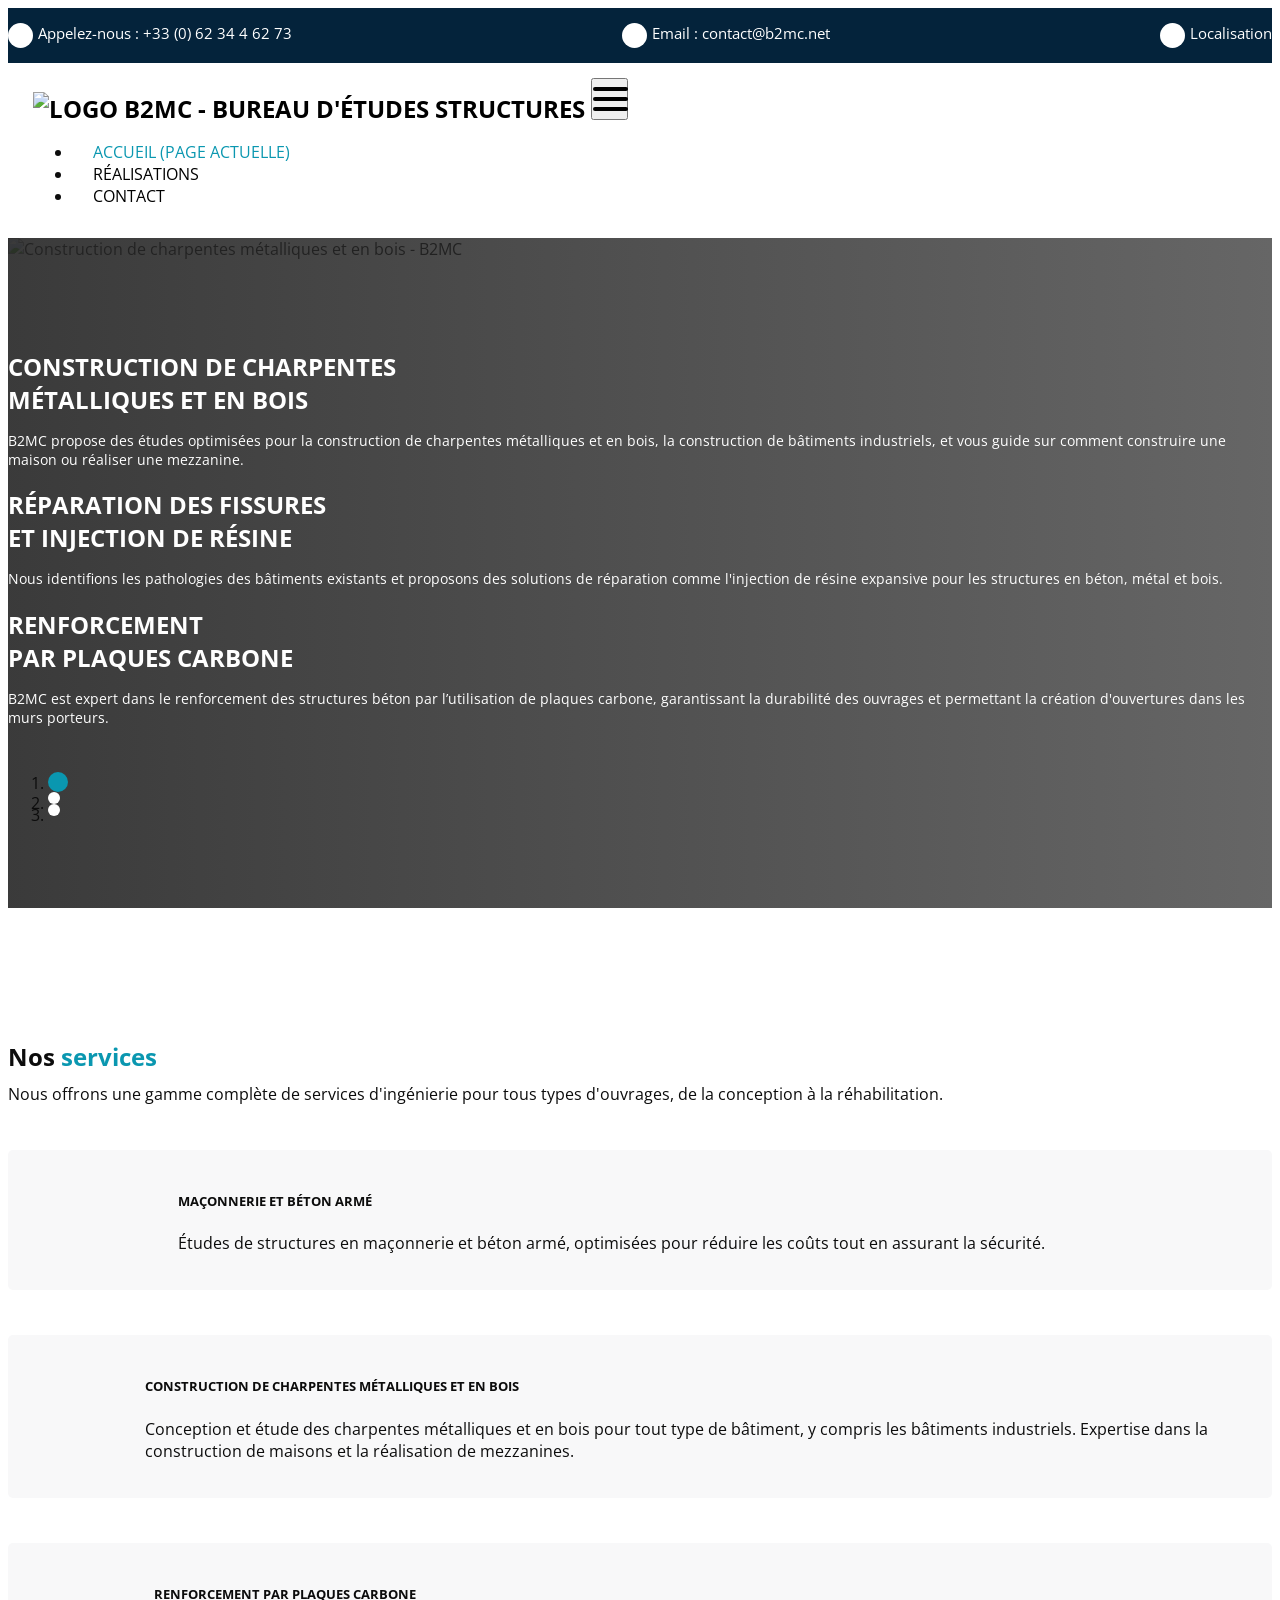
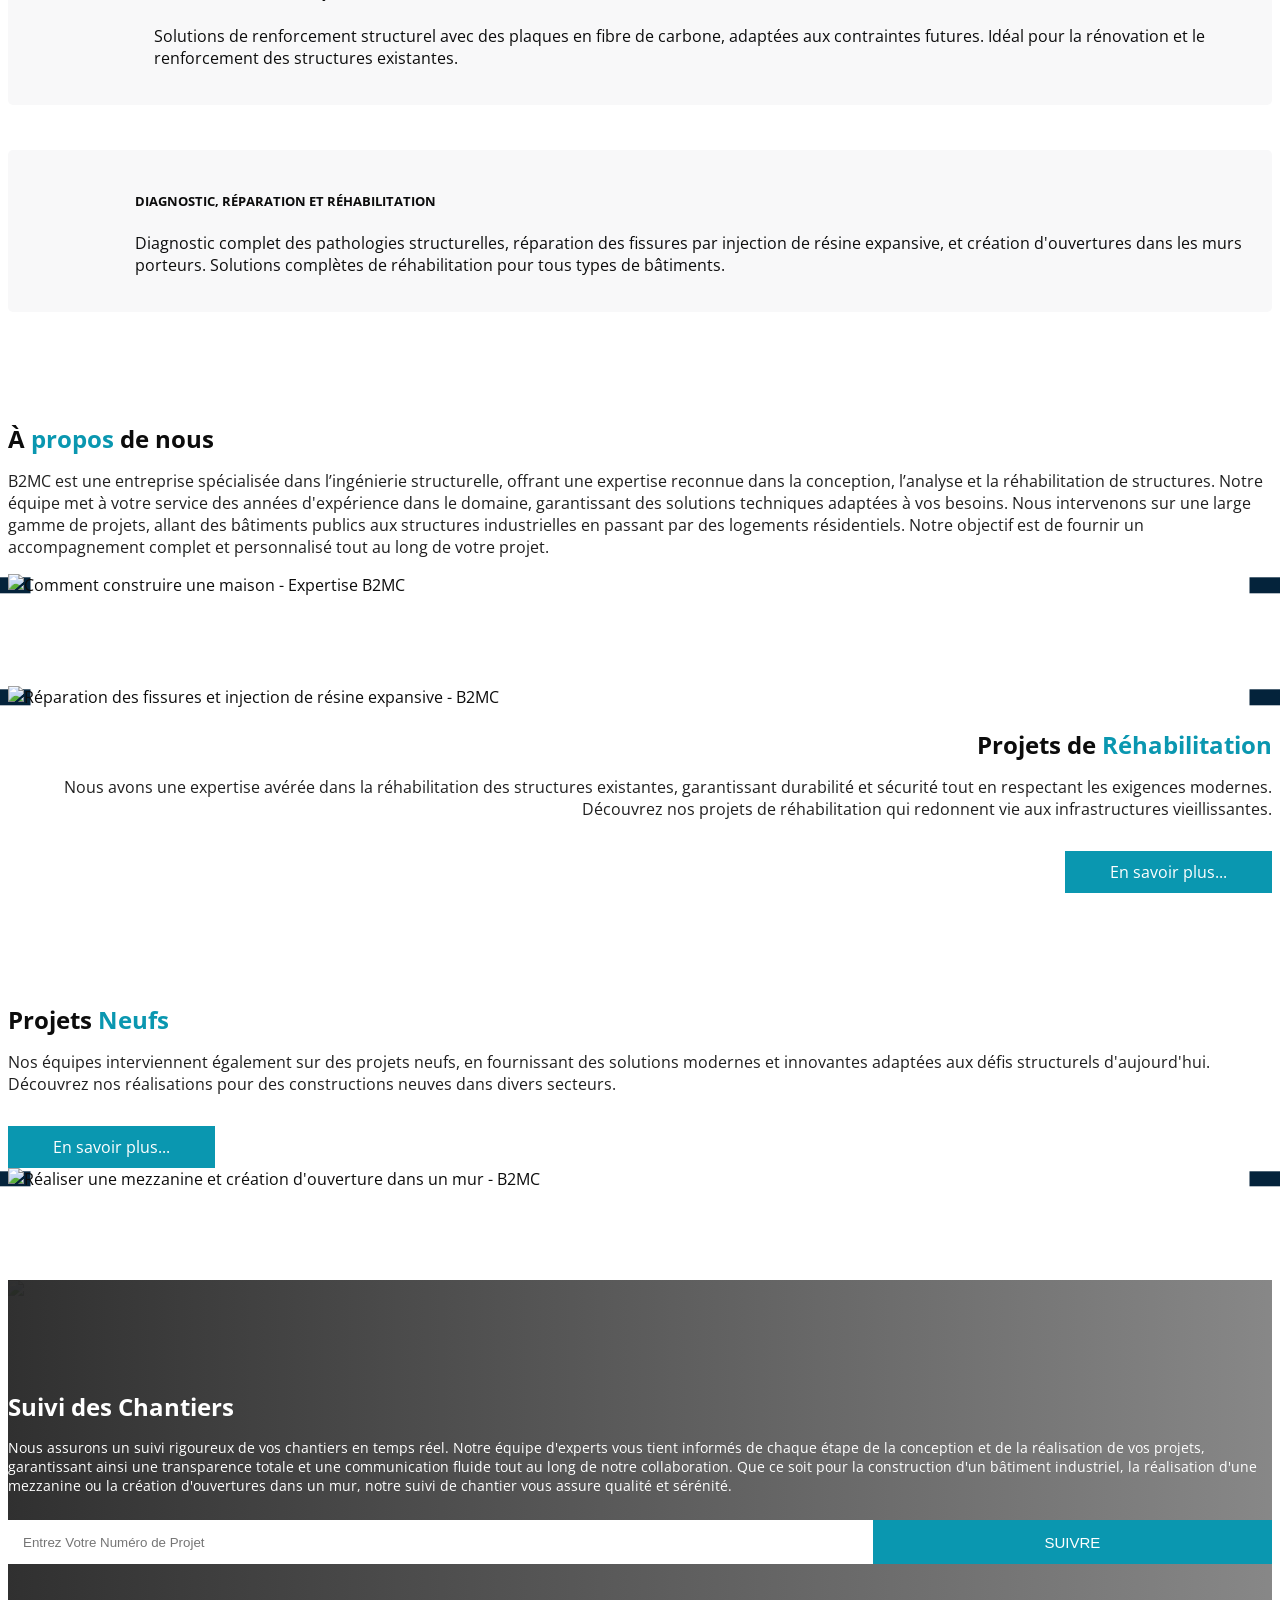
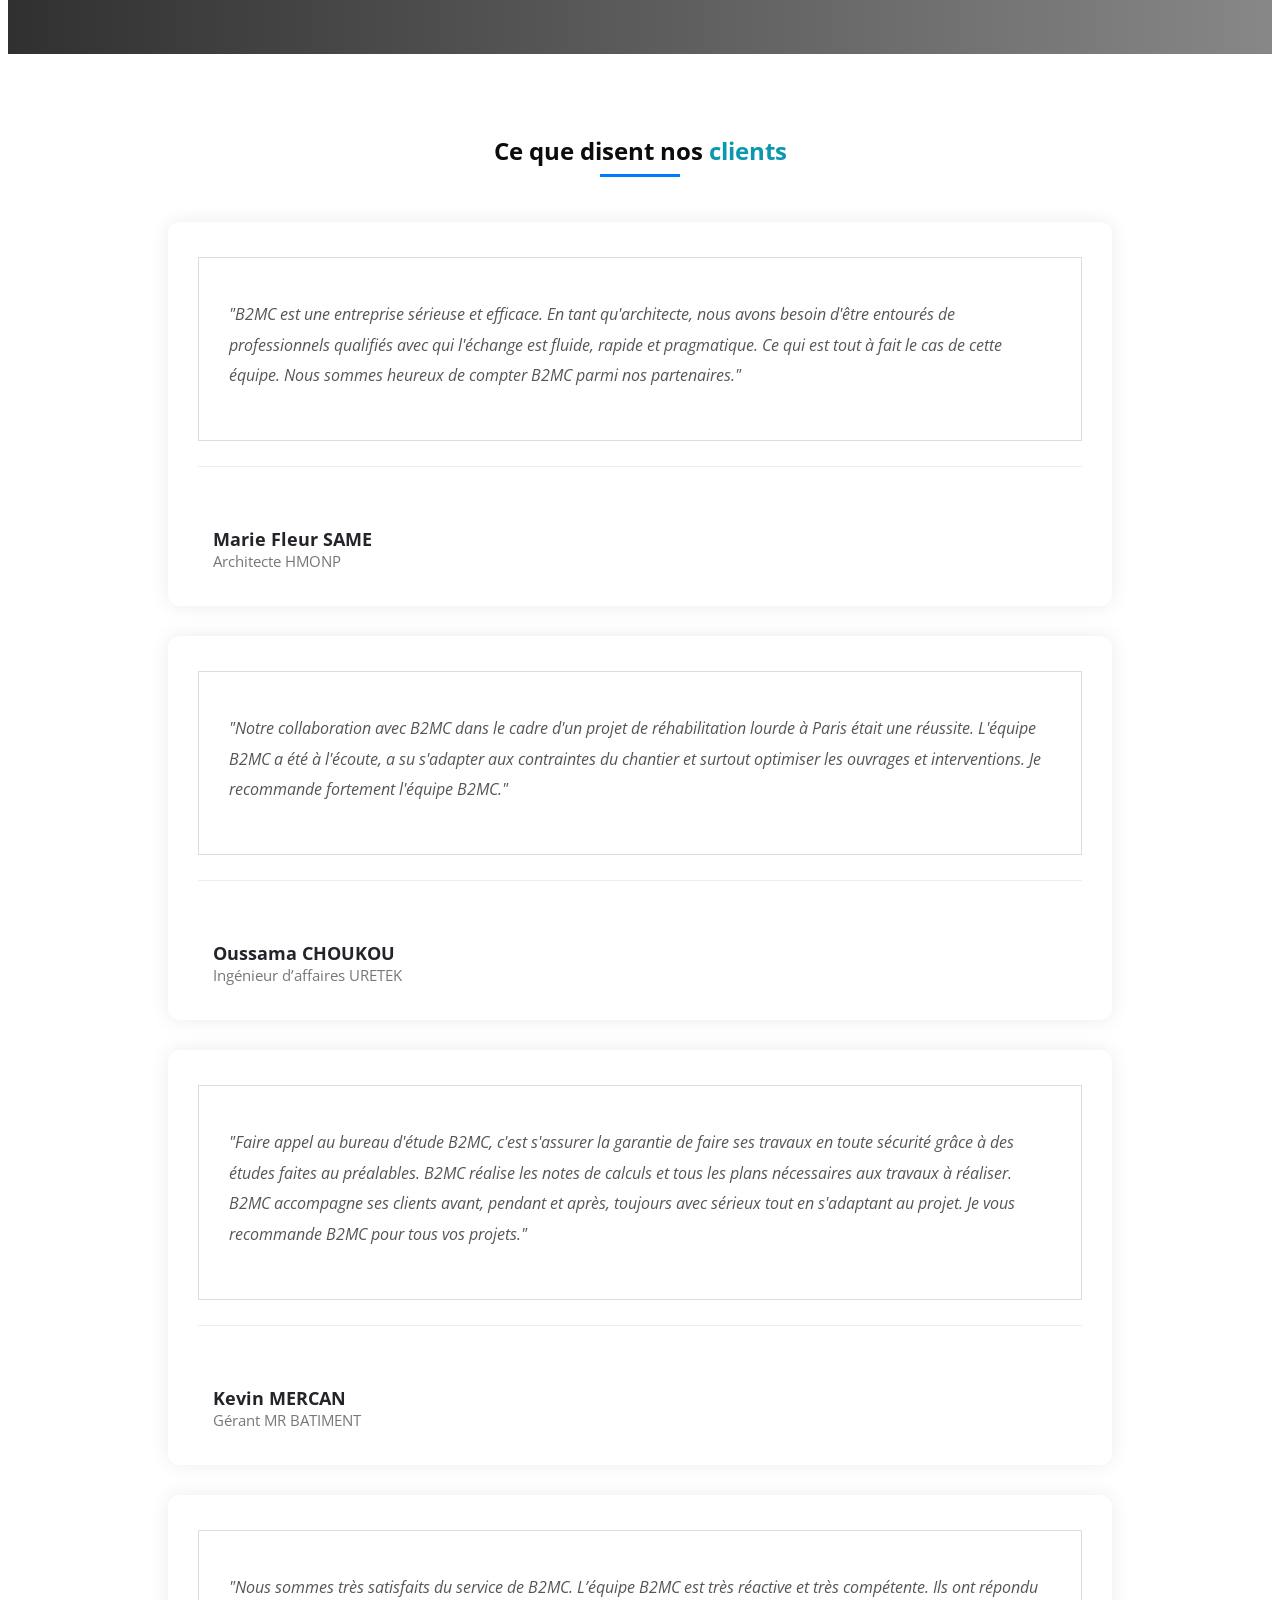
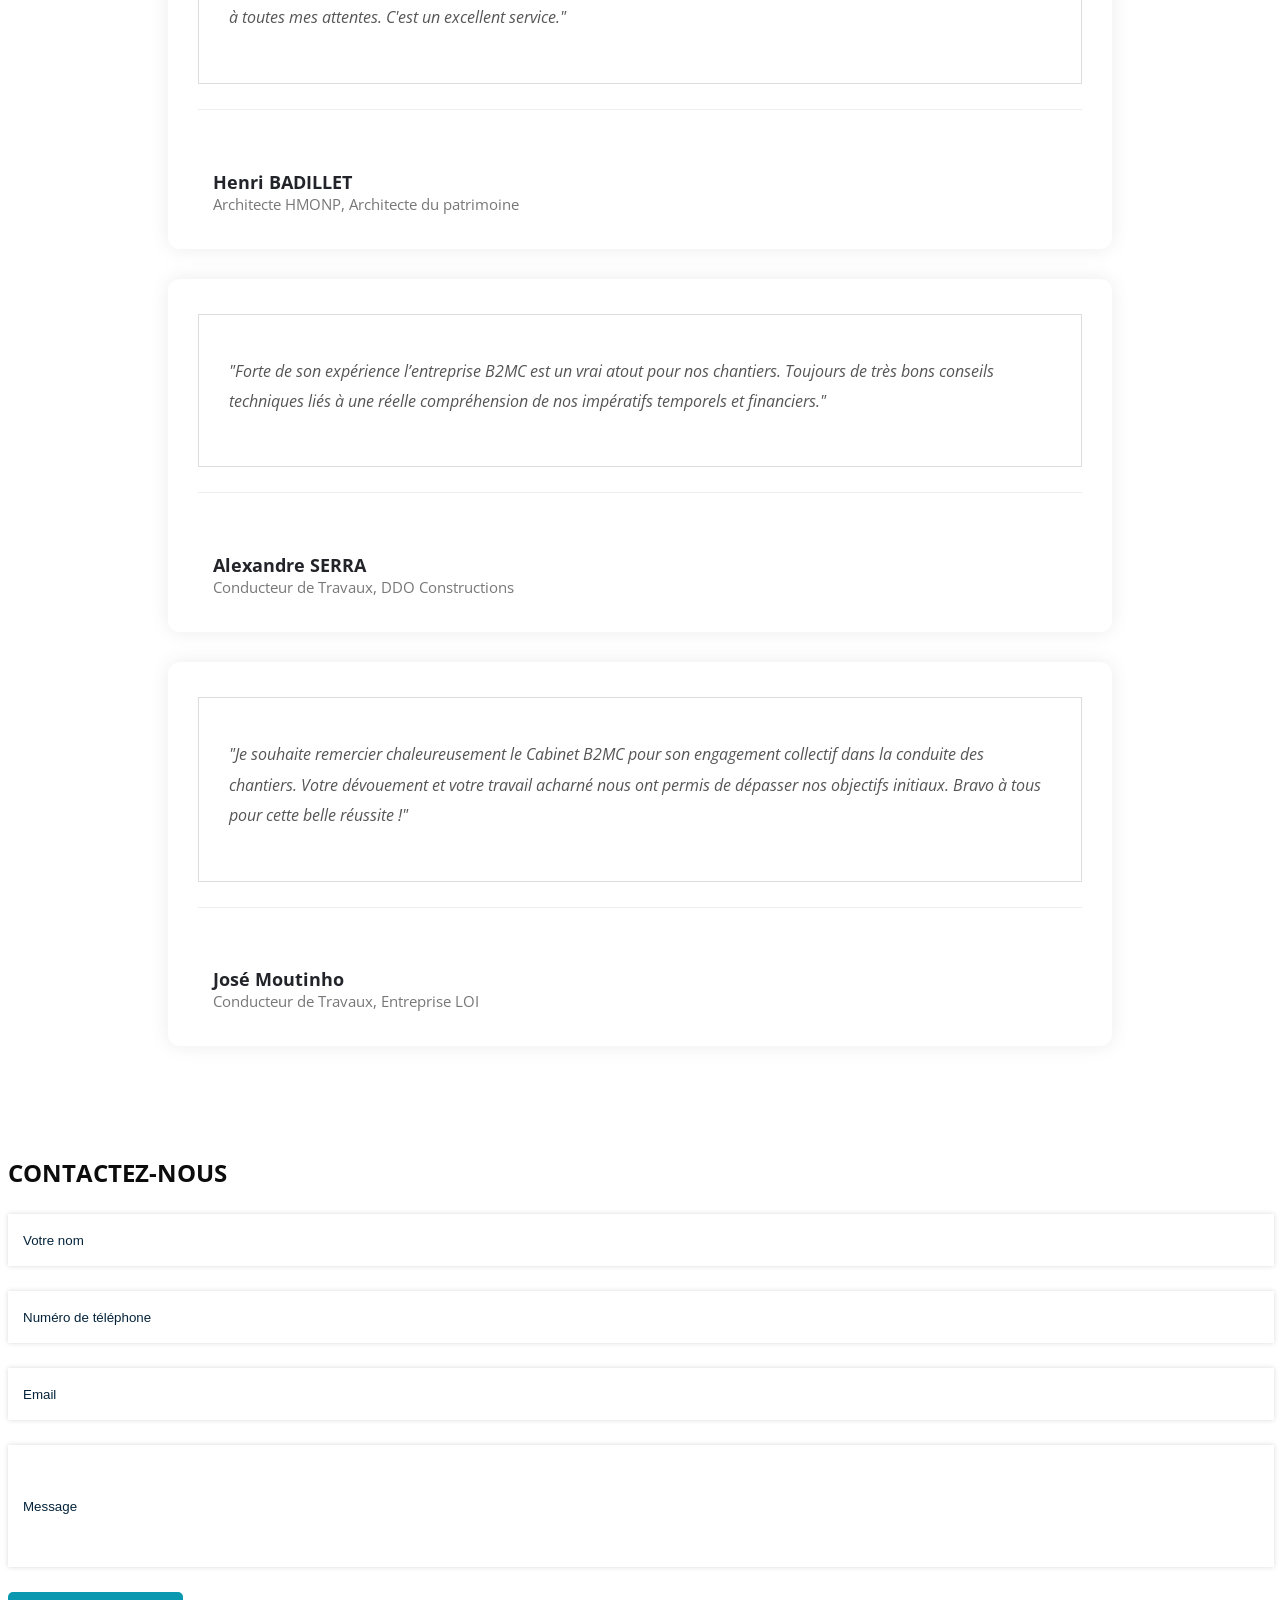
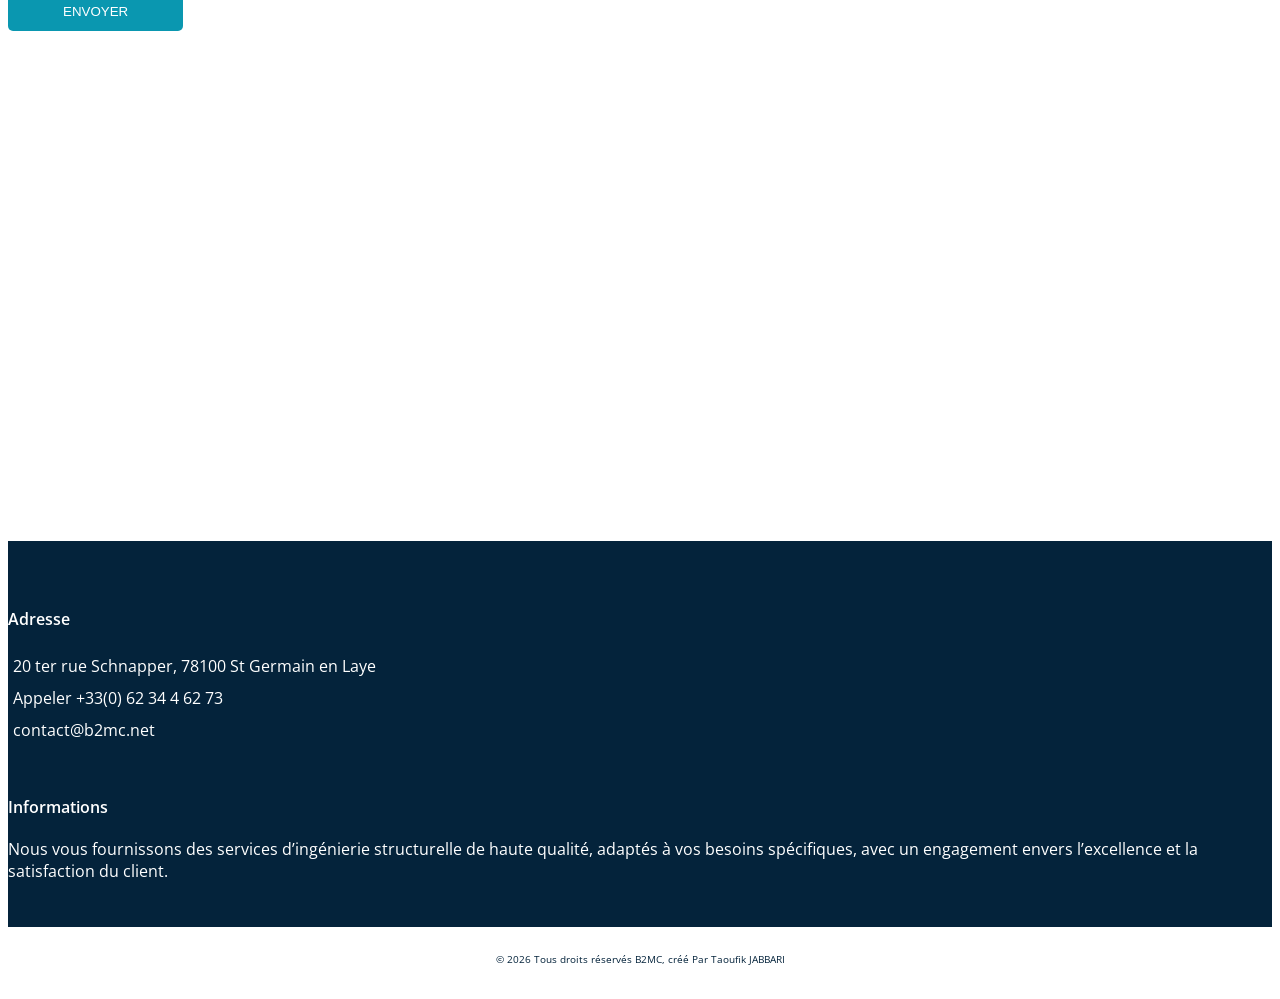
==== index.html @ 083cfaa4 "Add Google Tag Manager script for SEO tracking" ====
<!DOCTYPE html>
<html lang="fr">

<head>
    <!-- Basic -->
    <meta charset="utf-8"/>
    <meta http-equiv="X-UA-Compatible" content="IE=edge"/>
    <!-- Mobile Metas -->
    <meta name="viewport" content="width=device-width, initial-scale=1, shrink-to-fit=no"/>
    <!-- Site Metas -->
    <meta name="keywords"
          content="Ingénierie Structurelle, B2MC, Maçonnerie, Béton, Acier, Bois, Bureau d'études structures, Calcul de structures, Expertise construction, Diagnostic structurel, Ingénieur structure France, Renforcement par plaques carbone, Construction d'une charpente métallique, Construction d'une charpente en bois, Construction d'un bâtiment industriel, Réparation des fissures, Injection de la résine expansive, Comment construire une maison, Réaliser une mezzanine, Création d'ouverture dans un mur, suivi des chantiers"/>
    <meta name="description"
          content="B2MC - Expert en ingénierie structurelle à Paris. Spécialiste en renforcement par plaques carbone, construction de charpentes métalliques et en bois, construction de bâtiments industriels, réparation des fissures, injection de résine expansive. Conseils pour construire une maison, réaliser une mezzanine, créer des ouvertures dans un mur et assurer le suivi des chantiers. Solutions innovantes pour vos projets de construction et rénovation."/>
    <meta name="author" content="B2MC"/>
    <meta name="robots" content="index, follow"/>
    <meta name="language" content="fr"/>
    <meta property="og:title" content="B2MC - Construction, Renforcement et Réparation de Structures"/>
    <meta property="og:description"
          content="Experts en renforcement par plaques carbone, construction de charpentes métalliques et en bois, réparation des fissures, création d'ouvertures dans un mur et suivi des chantiers."/>
    <meta property="og:type" content="website"/>
    <meta property="og:locale" content="fr_FR"/>
    <link rel="canonical" href="https://www.b2mc.net/"/>
    <link rel="shortcut icon" href="images/fevicon.png" type="image/x-icon">

    <title>B2MC - Bureau d'Études Structures | Renforcement par plaques carbone, Construction de charpentes, Réparation des fissures</title>

    <!-- Critical CSS -->
    <style>
        /* Include contents of critical.css inline */
        @import url('css/critical.css');
    </style>

    <!-- Preload critical resources -->
    <link rel="preload" href="images/logo_a.png" as="image">
    <link rel="preload" href="fonts/fontawesome-webfont.woff2" as="font" type="font/woff2" crossorigin>

    <!-- async CSS loading -->
    <link rel="preload" href="css/bootstrap.css" as="style" onload="this.onload=null;this.rel='stylesheet'">
    <link rel="preload" href="css/style.css" as="style" onload="this.onload=null;this.rel='stylesheet'">
    <noscript>
        <link rel="stylesheet" href="css/bootstrap.css">
        <link rel="stylesheet" href="css/style.css">
    </noscript>

    <!-- Defer non-critical CSS -->
    <link rel="stylesheet" href="css/responsive.css" media="print" onload="this.media='all'">
    <link rel="stylesheet" href="css/font-awesome.min.css" media="print" onload="this.media='all'">

    <!-- Testimonial styles are now in page CSS -->

    <!-- Preconnect to required origins -->
    <link rel="preconnect" href="https://fonts.googleapis.com">
    <link rel="preconnect" href="https://fonts.gstatic.com" crossorigin>
    <link href="https://fonts.googleapis.com/css2?family=Roboto:wght@400;500;700;900&display=swap" rel="stylesheet"
          media="print" onload="this.media='all'">

    <!-- Defer JavaScript -->
    <script defer src="js/jquery-3.4.1.min.js"></script>
    <script defer src="js/bootstrap.js"></script>
    <script defer src="js/custom.js"></script>

    <!-- Structured Data -->
    <script type="application/ld+json">
        {
            "@context": "https://schema.org",
            "@type": "EngineeringOrganization",
            "name": "B2MC",
            "description": "Bureau d'études structures spécialisé en maçonnerie, béton, acier et bois. Experts en renforcement par plaques carbone, construction de charpentes métalliques et en bois, réparation des fissures et suivi des chantiers.",
            "url": "https://www.b2mc.net",
            "telephone": "+33623446273",
            "sameAs": [
                "https://www.linkedin.com/company/b2mc",
                "https://www.facebook.com/b2mc"
            ],
            "address": {
                "@type": "PostalAddress",
                "addressCountry": "FR"
            },
            "areaServed": "France",
            "serviceType": [
                "Ingénierie Structurelle",
                "Diagnostic Structurel",
                "Calcul de Structures",
                "Renforcement Structurel",
                "Construction de Charpentes",
                "Réparation de Structures"
            ],
            "services": [
                "Maçonnerie",
                "Béton",
                "Acier",
                "Bois",
                "Diagnostic structurel",
                "Calcul de structures",
                "Renforcement par plaques carbone",
                "Construction d'une charpente métallique",
                "Construction d'une charpente en bois",
                "Construction d'un bâtiment industriel",
                "Réparation des fissures",
                "Injection de la résine expansive",
                "Comment construire une maison",
                "Réaliser une mezzanine",
                "Création d'ouverture dans un mur",
                "Suivi des chantiers"
            ]
        }
    </script>
    <!-- Google tag (gtag.js) -->
    <script async src="https://www.googletagmanager.com/gtag/js?id=AW-17298813468">
    </script>
    <script>
        window.dataLayer = window.dataLayer || [];
        function gtag(){dataLayer.push(arguments);}
        gtag('js', new Date());

        gtag('config', 'AW-17298813468');
    </script>
</head>

<body>

<div class="hero_area">
    <!-- header section starts -->
    <header class="header_section">
        <div class="header_top">
            <div class="container-fluid ">
                <div class="contact_nav">
                    <a href="tel:+33623446273">
                        <i class="fa fa-phone" aria-hidden="true"></i>
                        <span>
                Appelez-nous : +33 (0) 62 34 4 62 73
              </span>
                    </a>
                    <a href="mailto:contact@b2mc.net">
                        <i class="fa fa-envelope" aria-hidden="true"></i>
                        <span>
                Email : contact@b2mc.net
              </span>
                    </a>
                    <a href="contact.html">
                        <i class="fa fa-map-marker" aria-hidden="true"></i>
                        <span>
                Localisation
              </span>
                    </a>
                </div>
            </div>
        </div>
        <div class="header_bottom">
            <div class="container-fluid">
                <nav class="navbar navbar-expand-lg custom_nav-container">
                    <a class="navbar-brand" href="index.html" title="B2MC - Expert en Ingénierie Structurelle">
              <span>
                <img src="images/logo_a.png" alt="Logo B2MC - Bureau d'études structures"
                     style="width: 150px;height: 50px;">
              </span>
                    </a>

                    <button class="navbar-toggler" type="button" data-toggle="collapse"
                            data-target="#navbarSupportedContent"
                            aria-controls="navbarSupportedContent" aria-expanded="false"
                            aria-label="Menu de navigation">
                        <span class=""> </span>
                    </button>

                    <div class="collapse navbar-collapse" id="navbarSupportedContent">
                        <ul class="navbar-nav" role="navigation" aria-label="Menu principal">
                            <li class="nav-item active">
                                <a class="nav-link" href="index.html" aria-current="page">Accueil <span class="sr-only">(page actuelle)</span></a>
                            </li>
                            <li class="nav-item">
                                <a class="nav-link" href="realisation.html"
                                   title="Nos projets d'ingénierie structurelle">Réalisations</a>
                            </li>
                            <li class="nav-item">
                                <a class="nav-link" href="contact.html"
                                   title="Contactez notre équipe d'experts">Contact</a>
                            </li>
                        </ul>
                    </div>
                </nav>
            </div>
        </div>
    </header>
    <!-- end header section -->

    <!-- slider section -->
    <section class="slider_section ">
        <div class="slider_bg_box">
            <img src="images/a.jpg" alt="Construction de charpentes métalliques et en bois - B2MC" loading="lazy">
        </div>
        <div id="customCarousel1" class="carousel slide" data-ride="carousel">
            <div class="carousel-inner">
                <div class="carousel-item active">
                    <div class="container ">
                        <div class="row">
                            <div class="col-md-12">
                                <div class="detail-box">
                                    <h1>
                                        Construction de Charpentes <br>
                                        Métalliques et en Bois
                                    </h1>
                                    <p>
                                        B2MC propose des études optimisées pour la construction de charpentes métalliques et en bois,
                                        la construction de bâtiments industriels, et vous guide sur comment construire une maison
                                        ou réaliser une mezzanine.
                                    </p>
                                </div>
                            </div>
                        </div>
                    </div>
                </div>
                <div class="carousel-item">
                    <div class="container ">
                        <div class="row">
                            <div class="col-md-7">
                                <div class="detail-box">
                                    <h1>
                                        Réparation des Fissures <br>
                                        et Injection de Résine
                                    </h1>
                                    <p>
                                        Nous identifions les pathologies des bâtiments existants et proposons des
                                        solutions de réparation comme l'injection de résine expansive
                                        pour les structures en béton, métal et bois.
                                    </p>
                                </div>
                            </div>
                        </div>
                    </div>
                </div>
                <div class="carousel-item">
                    <div class="container ">
                        <div class="row">
                            <div class="col-md-7">
                                <div class="detail-box">
                                    <h1>
                                        Renforcement <br>
                                        par Plaques Carbone
                                    </h1>
                                    <p>
                                        B2MC est expert dans le renforcement des structures béton par l’utilisation de
                                        plaques carbone, garantissant la durabilité des ouvrages et permettant la 
                                        création d'ouvertures dans les murs porteurs.
                                    </p>
                                </div>
                            </div>
                        </div>
                    </div>
                </div>
            </div>
            <ol class="carousel-indicators">
                <li data-target="#customCarousel1" data-slide-to="0" class="active"></li>
                <li data-target="#customCarousel1" data-slide-to="1"></li>
                <li data-target="#customCarousel1" data-slide-to="2"></li>
            </ol>
        </div>
    </section>
    <!-- end slider section -->
</div>
<br>


<!-- service section -->

<section class="service_section layout_padding">
    <div class="service_container">
        <div class="container ">
            <div class="heading_container">
                <h2>
                    Nos <span>services</span>
                </h2>
                <p>
                    Nous offrons une gamme complète de services d'ingénierie pour tous types d'ouvrages, de la
                    conception à la
                    réhabilitation.
                </p>
            </div>
            <div class="row">
                <div class="col-md-6 ">
                    <div class="box ">
                        <div class="img-box">
                            <i class="fas fa-hard-hat"></i>
                        </div>
                        <div class="detail-box">
                            <h5>
                                Maçonnerie et Béton Armé
                            </h5>
                            <p>
                                Études de structures en maçonnerie et béton armé, optimisées pour réduire les coûts tout
                                en assurant
                                la sécurité.
                            </p>
                        </div>
                    </div>
                </div>
                <div class="col-md-6 ">
                    <div class="box ">
                        <div class="img-box">
                            <i class="fas fa-industry"></i> <!-- Font Awesome icon for metal construction -->
                        </div>
                        <div class="detail-box">
                            <h5>
                                Construction de Charpentes Métalliques et en Bois
                            </h5>
                            <p>
                                Conception et étude des charpentes métalliques et en bois pour tout type de bâtiment, 
                                y compris les bâtiments industriels. Expertise dans la construction de maisons et la 
                                réalisation de mezzanines.
                            </p>
                        </div>
                    </div>
                </div>
                <div class="col-md-6 ">
                    <div class="box ">
                        <div class="img-box">
                            <i class="fas fa-tools"></i> <!-- Font Awesome icon for carbon fiber reinforcement -->
                        </div>
                        <div class="detail-box">
                            <h5>
                                Renforcement par Plaques Carbone
                            </h5>
                            <p>
                                Solutions de renforcement structurel avec des plaques en fibre de carbone, adaptées aux
                                contraintes futures. Idéal pour la rénovation et le renforcement des structures existantes.
                            </p>
                        </div>
                    </div>
                </div>
                <div class="col-md-6 ">
                    <div class="box ">
                        <div class="img-box">
                            <i class="fas fa-search"></i> <!-- Font Awesome icon for diagnosis -->
                        </div>
                        <div class="detail-box">
                            <h5>
                                Diagnostic, Réparation et Réhabilitation
                            </h5>
                            <p>
                                Diagnostic complet des pathologies structurelles, réparation des fissures par injection 
                                de résine expansive, et création d'ouvertures dans les murs porteurs. Solutions complètes 
                                de réhabilitation pour tous types de bâtiments.
                            </p>
                        </div>
                    </div>
                </div>
            </div>
        </div>
    </div>
</section>


<!-- end service section -->


<!-- section à propos -->

<section class="about_section layout_padding-bottom">
    <div class="container">
        <div class="row">
            <div class="col-md-6">
                <div class="detail-box">
                    <div class="heading_container">
                        <h2>
                            À <span>propos</span> de nous
                        </h2>
                    </div>
                    <p>
                        B2MC est une entreprise spécialisée dans l’ingénierie structurelle, offrant une expertise
                        reconnue dans
                        la conception, l’analyse et la réhabilitation de structures. Notre équipe met à votre service
                        des années
                        d'expérience dans le domaine, garantissant des solutions techniques adaptées à vos besoins. Nous
                        intervenons sur une large gamme de projets, allant des bâtiments publics aux structures
                        industrielles en
                        passant par des logements résidentiels. Notre objectif est de fournir un accompagnement complet
                        et
                        personnalisé tout au long de votre projet.
                    </p>
                </div>
            </div>
            <div class="col-md-6 d-none d-md-block">
                <div class="img-box">
                    <img src="images/b.jpg" alt="Comment construire une maison - Expertise B2MC">
                </div>
            </div>
        </div>
    </div>
</section>

<!-- section projet rehabilitation -->

<section class="about_section layout_padding-bottom">
    <div class="container">
        <div class="row">
            <div class="col-md-6">
                <div class="img-box">
                    <img src="images/x.jpg" alt="Réparation des fissures et injection de résine expansive - B2MC">
                </div>
            </div>
            <div class="col-md-6">
                <div class="detail-box" style="text-align: right;">
                    <div class="heading_container" style="text-align: right;align-items: flex-end;">
                        <h2>
                            Projets de <span>Réhabilitation</span>
                        </h2>
                    </div>
                    <p>
                        Nous avons une expertise avérée dans la réhabilitation des structures existantes, garantissant
                        durabilité
                        et sécurité tout en respectant les exigences modernes. Découvrez nos projets de réhabilitation qui
                        redonnent vie aux infrastructures vieillissantes.
                    </p>
                    <a href="realisation.html#rehabilitation" class="btn btn-primary"
                       style="display: inline-block; margin-left: auto;">
                        En savoir plus...
                    </a>
                </div>
            </div>
        </div>

    </div>
</section>


<!-- section projet neuf -->
<section class="about_section layout_padding-bottom">
    <div class="container">
        <div class="row">
            <div class="col-md-6">
                <div class="detail-box">
                    <div class="heading_container">
                        <h2>
                            Projets <span>Neufs</span>
                        </h2>
                    </div>
                    <p>
                        Nos équipes interviennent également sur des projets neufs, en fournissant des solutions modernes
                        et
                        innovantes adaptées aux défis structurels d'aujourd'hui. Découvrez nos réalisations pour des
                        constructions
                        neuves dans divers secteurs.
                    </p>
                    <a href="realisation.html#neuf" class="btn btn-primary">
                        En savoir plus...
                    </a>
                </div>
            </div>
            <div class="col-md-6">
                <div class="img-box">
                    <img src="images/y.jpg" alt="Réaliser une mezzanine et création d'ouverture dans un mur - B2MC">
                </div>
            </div>
        </div>
    </div>
</section>


<!-- section suivi -->

<section class="track_section layout_padding">
    <div class="track_bg_box">
        <img src="images/a.jpg" alt="Suivi des chantiers de construction - B2MC">
    </div>
    <div class="container">
        <div class="row">
            <div class="col-md-6">
              <div class="heading_container">
                <h2>
                  Suivi des Chantiers
                </h2>
              </div>
              <p>
                Nous assurons un suivi rigoureux de vos chantiers en temps réel. Notre équipe d'experts vous tient informés 
                de chaque étape de la conception et de la réalisation de vos projets, garantissant ainsi une
                transparence totale et une communication fluide tout au long de notre collaboration. Que ce soit pour la 
                construction d'un bâtiment industriel, la réalisation d'une mezzanine ou la création d'ouvertures dans un mur, 
                notre suivi de chantier vous assure qualité et sérénité.
              </p>
              <form action="">
                <input type="text" placeholder="Entrez Votre Numéro de Projet" />
                <button type="submit">
                  Suivre
                </button>
              </form>
            </div>
        </div>
    </div>
</section>

<!-- fin section suivi -->

<!-- section témoignages -->
<section class="client_section layout_padding">
    <div class="container">
        <div class="heading_container"
             style="text-align: center; align-items: center; display: flex; flex-direction: column; justify-content: center;">
            <h2 style="text-align: center;">
                Ce que disent nos <span>clients</span>
            </h2>
        </div>
        <div class="client_container">
            <div class="row testimonial-grid">
                <div class="testimonial-card col-md-6">
                    <div class="box">
                        <div class="detail-box">
                            <p>
                                "B2MC est une entreprise sérieuse et efficace. En tant qu'architecte, nous avons besoin
                                d'être
                                entourés de professionnels qualifiés avec qui l'échange est fluide, rapide et
                                pragmatique. Ce qui
                                est tout à fait le cas de cette équipe. Nous sommes heureux de compter B2MC parmi nos
                                partenaires."
                            </p>
                        </div>
                        <div class="client_id">
                            <div class="name">
                                <h6>Marie Fleur SAME</h6>
                                <p>Architecte HMONP</p>
                            </div>
                        </div>
                    </div>
                </div>
                <div class="testimonial-card col-md-6">
                    <div class="box">
                        <div class="detail-box">
                            <p>
                                "Notre collaboration avec B2MC dans le cadre d'un projet de réhabilitation lourde à
                                Paris était une
                                réussite. L'équipe B2MC a été à l'écoute, a su s'adapter aux contraintes du chantier et
                                surtout
                                optimiser les ouvrages et interventions. Je recommande fortement l'équipe B2MC."
                            </p>
                        </div>
                        <div class="client_id">
                            <div class="name">
                                <h6>Oussama CHOUKOU</h6>
                                <p>Ingénieur d’affaires URETEK</p>
                            </div>
                        </div>
                    </div>
                </div>
                <div class="testimonial-card col-md-6">
                    <div class="box">
                        <div class="detail-box">
                            <p>
                                "Faire appel au bureau d'étude B2MC, c'est s'assurer la garantie de faire ses travaux en
                                toute
                                sécurité grâce à des études faites au préalables. B2MC réalise les notes de calculs et
                                tous les
                                plans nécessaires aux travaux à réaliser. B2MC accompagne ses clients avant, pendant et
                                après,
                                toujours avec sérieux tout en s'adaptant au projet. Je vous recommande B2MC pour tous
                                vos projets."
                            </p>
                        </div>
                        <div class="client_id">
                            <div class="name">
                                <h6>Kevin MERCAN</h6>
                                <p>Gérant MR BATIMENT</p>
                            </div>
                        </div>
                    </div>
                </div>
                <div class="testimonial-card col-md-6">
                    <div class="box">
                        <div class="detail-box">
                            <p>
                                "Nous sommes très satisfaits du service de B2MC. L’équipe B2MC est très réactive et très
                                compétente.
                                Ils ont répondu à toutes mes attentes. C'est un excellent service."
                            </p>
                        </div>
                        <div class="client_id">
                            <div class="name">
                                <h6>Henri BADILLET</h6>
                                <p>Architecte HMONP, Architecte du patrimoine</p>
                            </div>
                        </div>
                    </div>
                </div>
                <div class="testimonial-card col-md-6">
                    <div class="box">
                        <div class="detail-box">
                            <p>
                                "Forte de son expérience l’entreprise B2MC est un vrai atout pour nos chantiers.
                                Toujours de très
                                bons conseils techniques liés à une réelle compréhension de nos impératifs temporels et
                                financiers."
                            </p>
                        </div>
                        <div class="client_id">
                            <div class="name">
                                <h6>Alexandre SERRA</h6>
                                <p>Conducteur de Travaux, DDO Constructions</p>
                            </div>
                        </div>
                    </div>
                </div>
                <div class="testimonial-card col-md-6">
                    <div class="box">
                        <div class="detail-box">
                            <p>
                                "Je souhaite remercier chaleureusement le Cabinet B2MC pour son engagement collectif
                                dans la
                                conduite des chantiers. Votre dévouement et votre travail acharné nous ont permis de
                                dépasser nos
                                objectifs initiaux. Bravo à tous pour cette belle réussite !"
                            </p>
                        </div>
                        <div class="client_id">
                            <div class="name">
                                <h6>José Moutinho</h6>
                                <p>Conducteur de Travaux, Entreprise LOI</p>
                            </div>
                        </div>
                    </div>
                </div>
            </div>
        </div>
    </div>
</section>


<!-- fin section témoignages -->
<!-- contact section -->
<section class="contact_section">
    <div class="container-fluid">
        <div class="row">
            <div class="col-lg-4 col-md-5 offset-md-1">
                <div class="heading_container">
                    <h2>
                        Contactez-Nous
                    </h2>
                </div>
            </div>
        </div>
        <div class="row">
            <div class="col-lg-4 col-md-5 offset-md-1">
                <div class="form_container contact-form">
                    <form id="contactForm" action="https://formsubmit.co/contact@b2mc.net" method="POST">
                        <input type="hidden" name="_next" value="thank-you.html">
                        <input type="hidden" name="_captcha" value="false">
                        <div>
                            <input type="text" name="name" placeholder="Votre nom" required/>
                        </div>
                        <div>
                            <input type="text" name="phone" placeholder="Numéro de téléphone" required/>
                        </div>
                        <div>
                            <input type="email" name="email" placeholder="Email" required/>
                        </div>
                        <div>
                            <input type="text" class="message-box" name="message" placeholder="Message" required/>
                        </div>
                        <div class="btn_box">
                            <button type="submit">ENVOYER</button>
                        </div>
                    </form>
                </div>
            </div>
            <div class="col-lg-7 col-md-6 px-0">
                <div class="map_container">
                    <div class="map">
                        <div id="mapid" style="width:100%; height:400px;"></div>
                    </div>
                </div>
            </div>
        </div>
    </div>
</section>
<!-- end of contact section -->
<!-- info section -->

<section class="info_section layout_padding2">
    <div class="container">
        <div class="row">
            <div class="col-md-8 col-lg-8 info_col">
                <div class="info_contact">
                    <h4>
                        Adresse
                    </h4>
                    <div class="contact_link_box">
                        <a id="mapLink" href="#">
                            <i class="fa fa-map-marker" aria-hidden="true"></i>
                            <span>20 ter rue Schnapper, 78100 St Germain en Laye</span>
                        </a>
                        <a href="tel:+33623446273">
                            <i class="fa fa-phone" aria-hidden="true"></i>
                            <span>
                  Appeler +33(0) 62 34 4 62 73
                </span>
                        </a>
                        <a href="mailto:contact@b2mc.net">
                            <i class="fa fa-envelope" aria-hidden="true"></i>
                            <span>
                  contact@b2mc.net
                </span>
                        </a>
                    </div>
                </div>
                <div class="info_social">
                    <a href="https://www.linkedin.com/company/105194950/admin/dashboard/">
                        <i class="fa fa-linkedin" aria-hidden="true"></i>
                    </a>
                    <a href="https://www.facebook.com/people/B2MC/61566137796624/">
                        <i class="fa fa-facebook" aria-hidden="true"></i>
                    </a>
                </div>
            </div>
            <div class="col-md-6 col-lg-3 info_col">
                <div class="info_detail">
                    <h4>
                        Informations
                    </h4>
                    <p>
                        Nous vous fournissons des services d’ingénierie structurelle de haute qualité, adaptés à vos
                        besoins
                        spécifiques, avec un engagement envers l’excellence et la satisfaction du client.
                    </p>
                </div>
            </div>
        </div>
    </div>
</section>

<!-- fin info section -->

<!-- footer section -->
<section class="footer_section">
    <div class="container">
        <p style="font-size: 10px;">
            &copy; <span id="displayYear"></span> Tous droits réservés B2MC, créé Par
            <a href="https://www.linkedin.com/in/jabbari-taoufik/">Taoufik JABBARI</a>
        </p>
    </div>
</section>

<!-- footer section -->
<link rel="stylesheet" href="https://unpkg.com/leaflet@1.9.3/dist/leaflet.css"/>
<script src="https://unpkg.com/leaflet@1.9.3/dist/leaflet.js"></script>
<!-- jQuery -->
<script type="text/javascript" src="js/jquery-3.4.1.min.js"></script>
<!-- popper js -->
<script src="https://cdn.jsdelivr.net/npm/popper.js@1.16.0/dist/umd/popper.min.js"
        integrity="sha384-Q6E9RHvbIyZFJoft+2mJbHaEWldlvI9IOYy5n3zV9zzTtmI3UksdQRVvoxMfooAo"
        crossorigin="anonymous"></script>
<!-- bootstrap js -->
<script type="text/javascript" src="js/bootstrap.js"></script>
<!-- Using native JS for testimonials -->
<!-- custom js -->
<script type="text/javascript" src="js/custom.js"></script>
<!-- Add custom JavaScript for form alert -->
<script>
    document.getElementById('contactForm').addEventListener('submit', function (event) {
        event.preventDefault(); // Prevent the default form submission
        const form = event.target;

        fetch(form.action, {
            method: 'POST',
            body: new FormData(form),
        }).then(response => {
            if (response.ok) {
                alert("Votre message a été envoyé avec succès. Nous vous contacterons bientôt.");
                form.reset();
            } else {
                alert("Une erreur s'est produite. Veuillez réessayer.");
            }
        }).catch(error => {
            alert("Une erreur s'est produite. Veuillez réessayer.");
        });
    });

    // Initialize Leaflet.js map
    var mymap = L.map('mapid', {
        scrollWheelZoom: false // Disable scroll wheel zoom
    }).setView([48.898553, 2.093202], 15);

    // Add OpenStreetMap tiles
    L.tileLayer('https://{s}.tile.openstreetmap.org/{z}/{x}/{y}.png', {
        attribution: '&copy; <a href="https://www.openstreetmap.org/copyright">OpenStreetMap</a> contributors'
    }).addTo(mymap);

    // Add a marker to the map
    var marker = L.marker([48.898553, 2.093202]).addTo(mymap);
    marker.bindPopup("<b>20 ter rue Schnapper</b><br>78100 Saint-Germain-en-Laye").openPopup();

    // Create a button to get directions
    var directionButton = L.control({position: 'bottomright'});
    directionButton.onAdd = function (map) {
        var div = L.DomUtil.create('div', 'direction-button');
        div.innerHTML = '<button id="getDirections" style="padding: 10px 20px; background-color: #007bff; color: white; border: none; cursor: pointer; font-size: 16px;">Directions</button>';
        return div;
    };
    directionButton.addTo(mymap);

    // Add event listener to the button for directions using the full address
    document.getElementById('getDirections').addEventListener('click', function () {
        window.open('https://www.google.com/maps/dir/?api=1&destination=20+ter+Rue+Schnapper,+78100+Saint-Germain-en-Laye,+France', '_blank');
    });

    // Event listener for the link to trigger the "Get Directions" button click
    document.getElementById('mapLink').addEventListener('click', function (e) {
        e.preventDefault(); // Prevent default action of the link
        document.getElementById('getDirections').click(); // Programmatically trigger the "Get Directions" button
    });
</script>

<style>
    .client_section .box {
        height: 100%;
        margin: 0;
        box-sizing: border-box;
    }

    .testimonial-card {
        margin-bottom: 30px;
        height: 100%;
    }

    /* Style for testimonials */
    .client_section {
        padding: 60px 0;
        width: 100%;
    }

    .client_section .container {
        max-width: 100%;
        padding: 0 30px;
    }

    .client_section .heading_container {
        margin-bottom: 40px;
        text-align: center;
        display: flex;
        flex-direction: column;
        align-items: center;
    }

    .client_section .heading_container h2 {
        position: relative;
        display: inline-block;
        padding-bottom: 10px;
        text-align: center;
    }

    .client_section .heading_container h2:after {
        content: '';
        position: absolute;
        bottom: 0;
        left: 50%;
        transform: translateX(-50%);
        width: 80px;
        height: 3px;
        background-color: #007bff;
        margin: 0 auto;
    }

    .client_section .box {
        background-color: #fff;
        border-radius: 12px;
        padding: 35px 30px;
        box-shadow: 0 0 20px rgba(0, 0, 0, 0.08);
        margin: 10px;
        transition: all 0.3s ease;
        height: 100%;
        display: flex;
        flex-direction: column;
        min-height: 280px;
    }

    .client_section .carousel-control-prev,
    .client_section .carousel-control-next {
        opacity: 0.6;
    }

    .client_section .carousel-control-prev:hover,
    .client_section .carousel-control-next:hover {
        opacity: 1;
    }

    .client_section .carousel-control-prev-icon,
    .client_section .carousel-control-next-icon {
        background-color: #0b2c3d;
        border-radius: 50%;
        background-size: 60%;
        padding: 10px;
    }

    @media (max-width: 767px) {
        .client_section .col-md-6 {
            margin-bottom: 20px;
        }

        .client_section .row {
            margin-bottom: 0 !important;
        }
    }

    .client_section .row {
        margin-bottom: 15px;
    }

    .client_section .box:hover {
        transform: translateY(-8px);
        box-shadow: 0 15px 30px rgba(0, 0, 0, 0.12);
    }

    .client_section .detail-box {
        flex: 1;
    }

    .client_section .detail-box p {
        font-style: italic;
        line-height: 1.9;
        font-size: 16px;
        color: #555;
        margin-bottom: 25px;
        position: relative;
        padding: 0 5px;
        text-align: left;
    }

    /* Quote styling removed for cleaner design */

    .client_section .client_id {
        border-top: 1px solid #eee;
        padding-top: 18px;
        margin-top: auto;
    }

    .client_section .client_id .name h6 {
        font-weight: 700;
        margin-bottom: 6px;
        color: #333;
        font-size: 17px;
    }

    .client_section .client_id .name p {
        color: #777;
        margin: 0;
        font-size: 15px;
    }

    .client_container {
        position: relative;
        padding: 0;
        width: 100%;
        margin: 0 auto;
        max-width: 1200px;
    }

    .carousel-wrap {
        width: 100%;
        padding: 0 15px;
        overflow: hidden;
    }

    .testimonial-carousel {
        width: 100%;
    }

    .testimonial-carousel .owl-stage {
        display: flex;
        align-items: stretch;
        width: 100% !important;
    }

    .testimonial-carousel .owl-stage-outer {
        overflow: hidden;
        width: 100%;
    }

    .testimonial-carousel .owl-item {
        height: auto;
        display: flex;
        flex: 1;
    }

    .testimonial-carousel .item {
        height: 100%;
        width: 100%;
    }

    /* Navigation arrows removed */
    .owl-carousel .owl-nav {
        display: none;
    }

    .owl-carousel .owl-dots {
        text-align: center;
        margin-top: 35px;
    }

    .owl-carousel .owl-dots .owl-dot {
        display: inline-block;
        margin: 0 6px;
    }

    .owl-carousel .owl-dots .owl-dot span {
        width: 12px;
        height: 12px;
        background: #ccc;
        display: block;
        border-radius: 50%;
        transition: all 0.3s ease;
        opacity: 0.7;
    }

    .owl-carousel .owl-dots .owl-dot:hover span {
        opacity: 1;
    }

    .owl-carousel .owl-dots .owl-dot.active span {
        width: 16px;
        height: 16px;
        background: #007bff;
        opacity: 1;
    }

    @media (max-width: 992px) {
        .owl-carousel .owl-nav button.owl-prev {
            left: -25px;
        }

        .owl-carousel .owl-nav button.owl-next {
            right: -25px;
        }
    }

    @media (max-width: 768px) {
        .client_container {
            padding: 0 15px;
        }

        .owl-carousel .owl-nav button.owl-prev,
        .owl-carousel .owl-nav button.owl-next {
            width: 40px;
            height: 40px;
        }

        .owl-carousel .owl-nav button.owl-prev {
            left: -20px;
        }

        .owl-carousel .owl-nav button.owl-next {
            right: -20px;
        }
    }

    @media (max-width: 576px) {
        .client_section .box {
            margin: 10px 5px;
        }

        .owl-carousel .owl-nav button.owl-prev,
        .owl-carousel .owl-nav button.owl-next {
            width: 35px;
            height: 35px;
        }

        .owl-carousel .owl-nav button.owl-prev {
            left: -18px;
        }

        .owl-carousel .owl-nav button.owl-next {
            right: -18px;
        }
    }

    /* Style for map container */
    #mapid {
        height: 400px;
        width: 100%;
    }

    /* Ensure the button is responsive and visible on all devices */
    .direction-button {
        background-color: rgba(255, 255, 255, 0.8);
        /* Semi-transparent background */
        border-radius: 5px;
        padding: 10px;
        box-shadow: 0px 0px 10px rgba(0, 0, 0, 0.2);
    }

    /* Button styling for touch devices */
    @media (max-width: 600px) {
        .direction-button {
            padding: 20px;
            /* Make button more tappable on smaller screens */
        }

        #getDirections {
            font-size: 18px;
            /* Increase button font size on mobile */
            padding: 15px 30px;
            /* Adjust padding for touchscreens */
        }
    }

    /* Styling for non-touch devices */
    .leaflet-container {
        cursor: grab;
    }

    .leaflet-container:active {
        cursor: grabbing;
    }
</style>

</body>

</html>
---- css/style.css ----
@import url("https://fonts.googleapis.com/css2?family=Lato:wght@400;700&family=Open+Sans:wght@300;400;600;700&display=swap");
body {
  font-family: 'Open Sans', sans-serif;
  color: #0c0c0c;
  background-color: #ffffff;
  overflow-x: hidden;
}

.layout_padding {
  padding: 90px 0;
}

.layout_padding2 {
  padding: 75px 0;
}

.layout_padding2-top {
  padding-top: 75px;
}

.layout_padding2-bottom {
  padding-bottom: 75px;
}

.layout_padding-top {
  padding-top: 90px;
}

.layout_padding-bottom {
  padding-bottom: 90px;
}

.heading_container {
  display: -webkit-box;
  display: -ms-flexbox;
  display: flex;
  -webkit-box-orient: vertical;
  -webkit-box-direction: normal;
      -ms-flex-direction: column;
          flex-direction: column;
  -webkit-box-align: start;
      -ms-flex-align: start;
          align-items: flex-start;
}

.heading_container h2 {
  position: relative;
  font-weight: bold;
  margin-bottom: 0;
}

.heading_container h2 span {
  color: #0a97b0;
}

.heading_container p {
  margin-top: 10px;
  margin-bottom: 0;
}

.heading_container.heading_center {
  -webkit-box-align: center;
      -ms-flex-align: center;
          align-items: center;
  text-align: center;
}

a,
a:hover,
a:focus {
  text-decoration: none;
}

a:hover,
a:focus {
  color: initial;
}

.btn,
.btn:focus {
  outline: none !important;
  -webkit-box-shadow: none;
          box-shadow: none;
}

/*header section*/
.hero_area {
  position: relative;
  min-height: 100vh;
  display: -webkit-box;
  display: -ms-flexbox;
  display: flex;
  -webkit-box-orient: vertical;
  -webkit-box-direction: normal;
      -ms-flex-direction: column;
          flex-direction: column;
}

.sub_page .hero_area {
  min-height: auto;
}

.sub_page .header_section {
  margin-top: 0;
  -webkit-box-shadow: 0 0 10px 0 rgba(0, 0, 0, 0.25);
          box-shadow: 0 0 10px 0 rgba(0, 0, 0, 0.25);
}

.header_section .header_top {
  padding: 15px 0;
  background-color: #04233b;
}

.header_section .header_top .contact_nav {
  display: -webkit-box;
  display: -ms-flexbox;
  display: flex;
  -webkit-box-pack: justify;
      -ms-flex-pack: justify;
          justify-content: space-between;
}

.header_section .header_top .contact_nav a {
  color: #ffffff;
  display: -webkit-box;
  display: -ms-flexbox;
  display: flex;
  font-size: 15px;
}

.header_section .header_top .contact_nav a i {
  margin-right: 5px;
  border-radius: 100%;
  background-color: #ffffff;
  width: 25px;
  height: 25px;
  display: -webkit-box;
  display: -ms-flexbox;
  display: flex;
  -webkit-box-pack: center;
      -ms-flex-pack: center;
          justify-content: center;
  -webkit-box-align: center;
      -ms-flex-align: center;
          align-items: center;
  color: #0a97b0;
}

.header_section .header_top .contact_nav a:hover i {
  color: #04233b;
}

.header_section .header_bottom {
  background-color: #ffffff;
  padding: 15px 0;
}

.header_section .header_bottom .container-fluid {
  padding-right: 25px;
  padding-left: 25px;
}

.navbar-brand span {
  font-weight: bold;
  font-size: 24px;
  color: #000000;
}

.custom_nav-container {
  padding: 0;
}

.custom_nav-container .navbar-nav {
  margin-left: auto;
}

.custom_nav-container .navbar-nav .nav-item .nav-link {
  padding: 5px 20px;
  color: #000000;
  text-align: center;
  text-transform: uppercase;
  border-radius: 5px;
  -webkit-transition: all .3s;
  transition: all .3s;
}

.custom_nav-container .navbar-nav .nav-item:hover .nav-link, .custom_nav-container .navbar-nav .nav-item.active .nav-link {
  color: #0a97b0;
}

.custom_nav-container .nav_search-btn {
  width: 35px;
  height: 35px;
  padding: 0;
  border: none;
  color: #000000;
}

.custom_nav-container .nav_search-btn:hover {
  color: #000000;
}

.custom_nav-container .navbar-toggler {
  outline: none;
}

.custom_nav-container .navbar-toggler {
  padding: 0;
  width: 37px;
  height: 42px;
  -webkit-transition: all .3s;
  transition: all .3s;
}

.custom_nav-container .navbar-toggler span {
  display: block;
  width: 35px;
  height: 4px;
  background-color: #000000;
  margin: 7px 0;
  -webkit-transition: all 0.3s;
  transition: all 0.3s;
  position: relative;
  border-radius: 5px;
  -webkit-transition: all .3s;
  transition: all .3s;
}

.custom_nav-container .navbar-toggler span::before, .custom_nav-container .navbar-toggler span::after {
  content: "";
  position: absolute;
  left: 0;
  height: 100%;
  width: 100%;
  background-color: #000000;
  top: -10px;
  border-radius: 5px;
  -webkit-transition: all .3s;
  transition: all .3s;
}

.custom_nav-container .navbar-toggler span::after {
  top: 10px;
}

.custom_nav-container .navbar-toggler[aria-expanded="true"] {
  -webkit-transform: rotate(360deg);
          transform: rotate(360deg);
}

.custom_nav-container .navbar-toggler[aria-expanded="true"] span {
  -webkit-transform: rotate(45deg);
          transform: rotate(45deg);
}

.custom_nav-container .navbar-toggler[aria-expanded="true"] span::before, .custom_nav-container .navbar-toggler[aria-expanded="true"] span::after {
  -webkit-transform: rotate(90deg);
          transform: rotate(90deg);
  top: 0;
}

.custom_nav-container .navbar-toggler[aria-expanded="true"] .s-1 {
  -webkit-transform: rotate(45deg);
          transform: rotate(45deg);
  margin: 0;
  margin-bottom: -4px;
}

.custom_nav-container .navbar-toggler[aria-expanded="true"] .s-2 {
  display: none;
}

.custom_nav-container .navbar-toggler[aria-expanded="true"] .s-3 {
  -webkit-transform: rotate(-45deg);
          transform: rotate(-45deg);
  margin: 0;
  margin-top: -4px;
}

.custom_nav-container .navbar-toggler[aria-expanded="false"] .s-1,
.custom_nav-container .navbar-toggler[aria-expanded="false"] .s-2,
.custom_nav-container .navbar-toggler[aria-expanded="false"] .s-3 {
  -webkit-transform: none;
          transform: none;
}

/*end header section*/
/* slider section */
.slider_section {
  -webkit-box-flex: 1;
      -ms-flex: 1;
          flex: 1;
  display: -webkit-box;
  display: -ms-flexbox;
  display: flex;
  -webkit-box-align: center;
      -ms-flex-align: center;
          align-items: center;
  position: relative;
}

.slider_section .slider_bg_box {
  position: absolute;
  top: 0;
  left: 0;
  width: 100%;
  height: 100%;
  overflow: hidden;
  z-index: -1;
}

.slider_section .slider_bg_box img {
  width: auto;
  height: auto;
  min-width: 100%;
  min-height: 100%;
}

.slider_section .slider_bg_box::before {
  content: "";
  position: absolute;
  top: 0;
  left: 0;
  width: 100%;
  height: 100%;
  background: -webkit-gradient(linear, left top, right top, from(rgba(37, 37, 37, 0.9)), to(rgba(37, 37, 37, 0.7)));
  background: linear-gradient(to right, rgba(37, 37, 37, 0.9), rgba(37, 37, 37, 0.7));
}

.slider_section .row {
  -webkit-box-align: center;
      -ms-flex-align: center;
          align-items: center;
}

.slider_section #customCarousel1 {
  width: 100%;
  position: unset;
}

.slider_section .detail-box {
  color: #04233b;
}

.slider_section .detail-box h1 {
  font-weight: bold;
  text-transform: uppercase;
  margin-bottom: 15px;
  color: #ffffff;
}

.slider_section .detail-box p {
  color: #fefefe;
  font-size: 14px;
}

.slider_section .detail-box .btn-box {
  display: -webkit-box;
  display: -ms-flexbox;
  display: flex;
  margin: 0 -5px;
  margin-top: 25px;
}

.slider_section .detail-box .btn-box a {
  margin: 5px;
  text-align: center;
  width: 165px;
}

.slider_section .detail-box .btn-box .btn1 {
  display: inline-block;
  padding: 10px 15px;
  background-color: #0a97b0;
  color: #ffffff;
  border-radius: 0;
  -webkit-transition: all .3s;
  transition: all .3s;
  border: none;
}

.slider_section .detail-box .btn-box .btn1:hover {
  background-color: #065968;
}

.slider_section .detail-box .btn-box .btn2 {
  display: inline-block;
  padding: 10px 15px;
  background-color: #000000;
  color: #ffffff;
  border-radius: 0;
  -webkit-transition: all .3s;
  transition: all .3s;
  border: none;
}

.slider_section .detail-box .btn-box .btn2:hover {
  background-color: black;
}

.slider_section .carousel-indicators {
  position: unset;
  margin: 0;
  -webkit-box-pack: center;
      -ms-flex-pack: center;
          justify-content: center;
  -webkit-box-align: center;
      -ms-flex-align: center;
          align-items: center;
  margin-top: 45px;
}

.slider_section .carousel-indicators li {
  background-color: #ffffff;
  width: 12px;
  height: 12px;
  border-radius: 100%;
  opacity: 1;
}

.slider_section .carousel-indicators li.active {
  width: 20px;
  height: 20px;
  background-color: #0a97b0;
}

.service_section {
  position: relative;
}

.service_section .box {
  display: -webkit-box;
  display: -ms-flexbox;
  display: flex;
  margin-top: 45px;
  background-color: #f8f8f9;
  padding: 20px;
  border-radius: 5px;
}

.service_section .box .img-box {
  display: -webkit-box;
  display: -ms-flexbox;
  display: flex;
  -webkit-box-pack: center;
      -ms-flex-pack: center;
          justify-content: center;
  -webkit-box-align: start;
      -ms-flex-align: start;
          align-items: flex-start;
  width: 125px;
  min-width: 75px;
  height: 75px;
  margin-right: 25px;
}

.service_section .box .img-box img {
  max-width: 100%;
  max-height: 100%;
  -webkit-transition: all .3s;
  transition: all .3s;
}

.service_section .box .detail-box h5 {
  font-weight: bold;
  text-transform: uppercase;
}

.service_section .box .detail-box a {
  color: #04233b;
  font-weight: 600;
}

.service_section .box .detail-box a:hover {
  color: #0a97b0;
}

.about_section .row {
  -webkit-box-align: center;
      -ms-flex-align: center;
          align-items: center;
}

.about_section .img-box {
  position: relative;
}

.about_section .img-box img {
  max-width: 100%;
  position: relative;
  z-index: 2;
}

.about_section .img-box::before, .about_section .img-box::after {
  content: "";
  position: absolute;
  top: 50%;
  width: 45px;
  height: 70%;
  background-color: #04233b;
  z-index: 3;
}

.about_section .img-box::before {
  left: 0;
  z-index: 1;
  -webkit-transform: translate(-50%, -50%);
          transform: translate(-50%, -50%);
}

.about_section .img-box::after {
  right: 0;
  z-index: 1;
  -webkit-transform: translate(50%, -50%);
          transform: translate(50%, -50%);
}

.about_section .detail-box p {
  color: #1f1f1f;
  margin-top: 15px;
}

.about_section .detail-box a {
  display: inline-block;
  padding: 10px 45px;
  background-color: #0a97b0;
  color: #ffffff;
  border-radius: 0px;
  -webkit-transition: all .3s;
  transition: all .3s;
  border: none;
  margin-top: 15px;
}

.about_section .detail-box a:hover {
  background-color: #065968;
}

.track_section {
  position: relative;
  color: #ffffff;
}

.track_section .track_bg_box {
  position: absolute;
  top: 0;
  left: 0;
  width: 100%;
  height: 100%;
  overflow: hidden;
  z-index: -1;
}

.track_section .track_bg_box img {
  width: auto;
  height: auto;
  min-width: 100%;
  min-height: 100%;
}

.track_section .track_bg_box::before {
  content: "";
  position: absolute;
  top: 0;
  left: 0;
  width: 100%;
  height: 100%;
  background: -webkit-gradient(linear, left top, right top, from(rgba(37, 37, 37, 0.95)), to(rgba(37, 37, 37, 0.55)));
  background: linear-gradient(to right, rgba(37, 37, 37, 0.95), rgba(37, 37, 37, 0.55));
}

.track_section p {
  font-size: 14px;
  margin-top: 15px;
  margin-bottom: 25px;
}

.track_section form {
  display: -webkit-box;
  display: -ms-flexbox;
  display: flex;
  -webkit-box-align: stretch;
      -ms-flex-align: stretch;
          align-items: stretch;
}

.track_section form input {
  background-color: #ffffff;
  border: none;
  -webkit-box-flex: 2.5;
      -ms-flex: 2.5;
          flex: 2.5;
  outline: none;
  color: #000000;
  min-height: 42.4px;
  padding-left: 15px;
}

.track_section form input ::-webkit-input-placeholder {
  color: #ffffff;
  opacity: 0.2;
}

.track_section form input :-ms-input-placeholder {
  color: #ffffff;
  opacity: 0.2;
}

.track_section form input ::-ms-input-placeholder {
  color: #ffffff;
  opacity: 0.2;
}

.track_section form input ::placeholder {
  color: #ffffff;
  opacity: 0.2;
}

.track_section form button {
  -webkit-box-flex: 1;
      -ms-flex: 1;
          flex: 1;
  display: inline-block;
  padding: 9px 30px;
  background-color: #0a97b0;
  color: #ffffff;
  border-radius: 0;
  -webkit-transition: all .3s;
  transition: all .3s;
  border: none;
  font-size: 15px;
  text-transform: uppercase;
}


.track_section form button:hover {
  background-color: #065968;
}

.client_section .heading_container {
  text-align: center;
  margin-bottom: 25px;
}

.client_section .heading_container h2 {
  color: #0c0c0c;
}

.client_section .client_container {
  width: 80%;
  margin-top: 45px;
}

.client_section .box {
  display: -webkit-box;
  display: -ms-flexbox;
  display: flex;
  -webkit-box-orient: vertical;
  -webkit-box-direction: normal;
      -ms-flex-direction: column;
          flex-direction: column;
  margin-right: 5px;
}

.client_section .box .detail-box {
  border: 1px solid #dddddd;
  padding: 25px;
  margin-bottom: 25px;
}

.client_section .box .client_id {
  display: -webkit-box;
  display: -ms-flexbox;
  display: flex;
  -webkit-box-align: center;
      -ms-flex-align: center;
          align-items: center;
}

.client_section .box .client_id .img-box {
  position: relative;
  width: 75px;
  height: 75px;
}

.client_section .box .client_id .img-box img {
  width: 100%;
}

.client_section .box .client_id .name {
  margin-left: 15px;
}

.client_section .box .client_id .name h6 {
  color: #23242a;
  font-size: 18px;
  margin-bottom: 0;
}

.client_section .box .client_id .name p {
  margin-bottom: 0;
}

.client_section .carousel-wrap {
  margin: 0 auto;
  position: relative;
}

.client_section .owl-carousel .owl-nav .owl-prev,
.client_section .owl-carousel .owl-nav .owl-next {
  width: 50px;
  height: 50px;
  background-size: 18px;
  background-position: center;
  background-repeat: no-repeat;
  position: absolute;
  right: -15%;
  outline: none;
  background-color: #0a97b0;
}

.client_section .owl-carousel .owl-nav .owl-prev:hover,
.client_section .owl-carousel .owl-nav .owl-next:hover {
  background-color: #161825;
}

.client_section .owl-carousel .owl-nav .owl-prev {
  top: 25%;
  background-image: url(../images/prev.png);
}

.client_section .owl-carousel .owl-nav .owl-next {
  top: calc(25% + 65px);
  background-image: url(../images/next.png);
}

.contact_section {
  position: relative;
  padding-bottom: 90px;
}

.contact_section .heading_container {
  margin-bottom: 25px;
}

.contact_section .heading_container h2 {
  text-transform: uppercase;
}

.contact_section .form_container {
  margin-right: 15px;
}

.contact_section .form_container input {
  width: 100%;
  border: none;
  height: 50px;
  margin-bottom: 25px;
  padding-left: 15px;
  outline: none;
  color: #101010;
  -webkit-box-shadow: 0 0 5px 0 rgba(0, 0, 0, 0.15);
          box-shadow: 0 0 5px 0 rgba(0, 0, 0, 0.15);
}

.contact_section .form_container input::-webkit-input-placeholder {
  color: #04233b;
}

.contact_section .form_container input:-ms-input-placeholder {
  color: #04233b;
}

.contact_section .form_container input::-ms-input-placeholder {
  color: #04233b;
}

.contact_section .form_container input::placeholder {
  color: #04233b;
}

.contact_section .form_container input.message-box {
  height: 120px;
}

.contact_section .form_container button {
  border: none;
  text-transform: uppercase;
  display: inline-block;
  padding: 12px 55px;
  background-color: #0a97b0;
  color: #ffffff;
  border-radius: 5px;
  -webkit-transition: all .3s;
  transition: all .3s;
  border: none;
}

.contact_section .form_container button:hover {
  background-color: #065968;
}

.contact_section .map_container {
  height: 420px;
  overflow: hidden;
  display: -webkit-box;
  display: -ms-flexbox;
  display: flex;
  -webkit-box-align: stretch;
      -ms-flex-align: stretch;
          align-items: stretch;
  padding: 0;
}

.contact_section .map_container .map {
  height: 100%;
  -webkit-box-flex: 1;
      -ms-flex: 1;
          flex: 1;
}

.contact_section .map_container .map #googleMap {
  height: 100%;
}

.info_section {
  background-color: #04233b;
  color: #ffffff;
  padding: 45px 0 15px 0;
}

.info_section h4 {
  font-weight: 600;
  margin-bottom: 20px;
}

.info_section .info_col {
  margin-bottom: 30px;
}

.info_section .info_contact .contact_link_box {
  display: -webkit-box;
  display: -ms-flexbox;
  display: flex;
  -webkit-box-orient: vertical;
  -webkit-box-direction: normal;
      -ms-flex-direction: column;
          flex-direction: column;
}

.info_section .info_contact .contact_link_box a {
  margin: 5px 0;
  color: #ffffff;
}

.info_section .info_contact .contact_link_box a i {
  margin-right: 5px;
}

.info_section .info_contact .contact_link_box a:hover {
  color: #0a97b0;
}

.info_section .info_social {
  display: -webkit-box;
  display: -ms-flexbox;
  display: flex;
  margin-top: 20px;
  margin-bottom: 10px;
}

.info_section .info_social a {
  display: -webkit-box;
  display: -ms-flexbox;
  display: flex;
  -webkit-box-pack: center;
      -ms-flex-pack: center;
          justify-content: center;
  -webkit-box-align: center;
      -ms-flex-align: center;
          align-items: center;
  color: #ffffff;
  border-radius: 100%;
  margin-right: 10px;
  font-size: 24px;
}

.info_section .info_social a:hover {
  color: #0a97b0;
}

.info_section .info_links {
  display: -webkit-box;
  display: -ms-flexbox;
  display: flex;
  -webkit-box-orient: vertical;
  -webkit-box-direction: normal;
      -ms-flex-direction: column;
          flex-direction: column;
  -ms-flex-wrap: wrap;
      flex-wrap: wrap;
}

.info_section .info_links a {
  display: -webkit-box;
  display: -ms-flexbox;
  display: flex;
  -webkit-box-align: center;
      -ms-flex-align: center;
          align-items: center;
  margin-bottom: 15px;
  color: #ffffff;
}

.info_section .info_links a:hover {
  color: #0a97b0;
}

.info_section form input {
  border: none;
  border-bottom: 1px solid #ffffff;
  background-color: transparent;
  width: 100%;
  height: 45px;
  color: #ffffff;
  outline: none;
}

.info_section form input::-webkit-input-placeholder {
  color: #ffffff;
}

.info_section form input:-ms-input-placeholder {
  color: #ffffff;
}

.info_section form input::-ms-input-placeholder {
  color: #ffffff;
}

.info_section form input::placeholder {
  color: #ffffff;
}

.info_section form button {
  width: 100%;
  text-align: center;
  display: inline-block;
  padding: 10px 55px;
  background-color: #0a97b0;
  color: #ffffff;
  border-radius: 0;
  -webkit-transition: all .3s;
  transition: all .3s;
  border: none;
  margin-top: 15px;
}

.info_section form button:hover {
  background-color: #065968;
}

/* footer section*/
.footer_section {
  position: relative;
  background-color: #ffffff;
  text-align: center;
}

.footer_section p {
  color: #04233b;
  padding: 25px 0;
  margin: 0;
}

.footer_section p a {
  color: inherit;
}
/*# sourceMappingURL=style.css.map */
---- css/style.css ----
@import url("https://fonts.googleapis.com/css2?family=Lato:wght@400;700&family=Open+Sans:wght@300;400;600;700&display=swap");
body {
  font-family: 'Open Sans', sans-serif;
  color: #0c0c0c;
  background-color: #ffffff;
  overflow-x: hidden;
}

.layout_padding {
  padding: 90px 0;
}

.layout_padding2 {
  padding: 75px 0;
}

.layout_padding2-top {
  padding-top: 75px;
}

.layout_padding2-bottom {
  padding-bottom: 75px;
}

.layout_padding-top {
  padding-top: 90px;
}

.layout_padding-bottom {
  padding-bottom: 90px;
}

.heading_container {
  display: -webkit-box;
  display: -ms-flexbox;
  display: flex;
  -webkit-box-orient: vertical;
  -webkit-box-direction: normal;
      -ms-flex-direction: column;
          flex-direction: column;
  -webkit-box-align: start;
      -ms-flex-align: start;
          align-items: flex-start;
}

.heading_container h2 {
  position: relative;
  font-weight: bold;
  margin-bottom: 0;
}

.heading_container h2 span {
  color: #0a97b0;
}

.heading_container p {
  margin-top: 10px;
  margin-bottom: 0;
}

.heading_container.heading_center {
  -webkit-box-align: center;
      -ms-flex-align: center;
          align-items: center;
  text-align: center;
}

a,
a:hover,
a:focus {
  text-decoration: none;
}

a:hover,
a:focus {
  color: initial;
}

.btn,
.btn:focus {
  outline: none !important;
  -webkit-box-shadow: none;
          box-shadow: none;
}

/*header section*/
.hero_area {
  position: relative;
  min-height: 100vh;
  display: -webkit-box;
  display: -ms-flexbox;
  display: flex;
  -webkit-box-orient: vertical;
  -webkit-box-direction: normal;
      -ms-flex-direction: column;
          flex-direction: column;
}

.sub_page .hero_area {
  min-height: auto;
}

.sub_page .header_section {
  margin-top: 0;
  -webkit-box-shadow: 0 0 10px 0 rgba(0, 0, 0, 0.25);
          box-shadow: 0 0 10px 0 rgba(0, 0, 0, 0.25);
}

.header_section .header_top {
  padding: 15px 0;
  background-color: #04233b;
}

.header_section .header_top .contact_nav {
  display: -webkit-box;
  display: -ms-flexbox;
  display: flex;
  -webkit-box-pack: justify;
      -ms-flex-pack: justify;
          justify-content: space-between;
}

.header_section .header_top .contact_nav a {
  color: #ffffff;
  display: -webkit-box;
  display: -ms-flexbox;
  display: flex;
  font-size: 15px;
}

.header_section .header_top .contact_nav a i {
  margin-right: 5px;
  border-radius: 100%;
  background-color: #ffffff;
  width: 25px;
  height: 25px;
  display: -webkit-box;
  display: -ms-flexbox;
  display: flex;
  -webkit-box-pack: center;
      -ms-flex-pack: center;
          justify-content: center;
  -webkit-box-align: center;
      -ms-flex-align: center;
          align-items: center;
  color: #0a97b0;
}

.header_section .header_top .contact_nav a:hover i {
  color: #04233b;
}

.header_section .header_bottom {
  background-color: #ffffff;
  padding: 15px 0;
}

.header_section .header_bottom .container-fluid {
  padding-right: 25px;
  padding-left: 25px;
}

.navbar-brand span {
  font-weight: bold;
  font-size: 24px;
  color: #000000;
}

.custom_nav-container {
  padding: 0;
}

.custom_nav-container .navbar-nav {
  margin-left: auto;
}

.custom_nav-container .navbar-nav .nav-item .nav-link {
  padding: 5px 20px;
  color: #000000;
  text-align: center;
  text-transform: uppercase;
  border-radius: 5px;
  -webkit-transition: all .3s;
  transition: all .3s;
}

.custom_nav-container .navbar-nav .nav-item:hover .nav-link, .custom_nav-container .navbar-nav .nav-item.active .nav-link {
  color: #0a97b0;
}

.custom_nav-container .nav_search-btn {
  width: 35px;
  height: 35px;
  padding: 0;
  border: none;
  color: #000000;
}

.custom_nav-container .nav_search-btn:hover {
  color: #000000;
}

.custom_nav-container .navbar-toggler {
  outline: none;
}

.custom_nav-container .navbar-toggler {
  padding: 0;
  width: 37px;
  height: 42px;
  -webkit-transition: all .3s;
  transition: all .3s;
}

.custom_nav-container .navbar-toggler span {
  display: block;
  width: 35px;
  height: 4px;
  background-color: #000000;
  margin: 7px 0;
  -webkit-transition: all 0.3s;
  transition: all 0.3s;
  position: relative;
  border-radius: 5px;
  -webkit-transition: all .3s;
  transition: all .3s;
}

.custom_nav-container .navbar-toggler span::before, .custom_nav-container .navbar-toggler span::after {
  content: "";
  position: absolute;
  left: 0;
  height: 100%;
  width: 100%;
  background-color: #000000;
  top: -10px;
  border-radius: 5px;
  -webkit-transition: all .3s;
  transition: all .3s;
}

.custom_nav-container .navbar-toggler span::after {
  top: 10px;
}

.custom_nav-container .navbar-toggler[aria-expanded="true"] {
  -webkit-transform: rotate(360deg);
          transform: rotate(360deg);
}

.custom_nav-container .navbar-toggler[aria-expanded="true"] span {
  -webkit-transform: rotate(45deg);
          transform: rotate(45deg);
}

.custom_nav-container .navbar-toggler[aria-expanded="true"] span::before, .custom_nav-container .navbar-toggler[aria-expanded="true"] span::after {
  -webkit-transform: rotate(90deg);
          transform: rotate(90deg);
  top: 0;
}

.custom_nav-container .navbar-toggler[aria-expanded="true"] .s-1 {
  -webkit-transform: rotate(45deg);
          transform: rotate(45deg);
  margin: 0;
  margin-bottom: -4px;
}

.custom_nav-container .navbar-toggler[aria-expanded="true"] .s-2 {
  display: none;
}

.custom_nav-container .navbar-toggler[aria-expanded="true"] .s-3 {
  -webkit-transform: rotate(-45deg);
          transform: rotate(-45deg);
  margin: 0;
  margin-top: -4px;
}

.custom_nav-container .navbar-toggler[aria-expanded="false"] .s-1,
.custom_nav-container .navbar-toggler[aria-expanded="false"] .s-2,
.custom_nav-container .navbar-toggler[aria-expanded="false"] .s-3 {
  -webkit-transform: none;
          transform: none;
}

/*end header section*/
/* slider section */
.slider_section {
  -webkit-box-flex: 1;
      -ms-flex: 1;
          flex: 1;
  display: -webkit-box;
  display: -ms-flexbox;
  display: flex;
  -webkit-box-align: center;
      -ms-flex-align: center;
          align-items: center;
  position: relative;
}

.slider_section .slider_bg_box {
  position: absolute;
  top: 0;
  left: 0;
  width: 100%;
  height: 100%;
  overflow: hidden;
  z-index: -1;
}

.slider_section .slider_bg_box img {
  width: auto;
  height: auto;
  min-width: 100%;
  min-height: 100%;
}

.slider_section .slider_bg_box::before {
  content: "";
  position: absolute;
  top: 0;
  left: 0;
  width: 100%;
  height: 100%;
  background: -webkit-gradient(linear, left top, right top, from(rgba(37, 37, 37, 0.9)), to(rgba(37, 37, 37, 0.7)));
  background: linear-gradient(to right, rgba(37, 37, 37, 0.9), rgba(37, 37, 37, 0.7));
}

.slider_section .row {
  -webkit-box-align: center;
      -ms-flex-align: center;
          align-items: center;
}

.slider_section #customCarousel1 {
  width: 100%;
  position: unset;
}

.slider_section .detail-box {
  color: #04233b;
}

.slider_section .detail-box h1 {
  font-weight: bold;
  text-transform: uppercase;
  margin-bottom: 15px;
  color: #ffffff;
}

.slider_section .detail-box p {
  color: #fefefe;
  font-size: 14px;
}

.slider_section .detail-box .btn-box {
  display: -webkit-box;
  display: -ms-flexbox;
  display: flex;
  margin: 0 -5px;
  margin-top: 25px;
}

.slider_section .detail-box .btn-box a {
  margin: 5px;
  text-align: center;
  width: 165px;
}

.slider_section .detail-box .btn-box .btn1 {
  display: inline-block;
  padding: 10px 15px;
  background-color: #0a97b0;
  color: #ffffff;
  border-radius: 0;
  -webkit-transition: all .3s;
  transition: all .3s;
  border: none;
}

.slider_section .detail-box .btn-box .btn1:hover {
  background-color: #065968;
}

.slider_section .detail-box .btn-box .btn2 {
  display: inline-block;
  padding: 10px 15px;
  background-color: #000000;
  color: #ffffff;
  border-radius: 0;
  -webkit-transition: all .3s;
  transition: all .3s;
  border: none;
}

.slider_section .detail-box .btn-box .btn2:hover {
  background-color: black;
}

.slider_section .carousel-indicators {
  position: unset;
  margin: 0;
  -webkit-box-pack: center;
      -ms-flex-pack: center;
          justify-content: center;
  -webkit-box-align: center;
      -ms-flex-align: center;
          align-items: center;
  margin-top: 45px;
}

.slider_section .carousel-indicators li {
  background-color: #ffffff;
  width: 12px;
  height: 12px;
  border-radius: 100%;
  opacity: 1;
}

.slider_section .carousel-indicators li.active {
  width: 20px;
  height: 20px;
  background-color: #0a97b0;
}

.service_section {
  position: relative;
}

.service_section .box {
  display: -webkit-box;
  display: -ms-flexbox;
  display: flex;
  margin-top: 45px;
  background-color: #f8f8f9;
  padding: 20px;
  border-radius: 5px;
}

.service_section .box .img-box {
  display: -webkit-box;
  display: -ms-flexbox;
  display: flex;
  -webkit-box-pack: center;
      -ms-flex-pack: center;
          justify-content: center;
  -webkit-box-align: start;
      -ms-flex-align: start;
          align-items: flex-start;
  width: 125px;
  min-width: 75px;
  height: 75px;
  margin-right: 25px;
}

.service_section .box .img-box img {
  max-width: 100%;
  max-height: 100%;
  -webkit-transition: all .3s;
  transition: all .3s;
}

.service_section .box .detail-box h5 {
  font-weight: bold;
  text-transform: uppercase;
}

.service_section .box .detail-box a {
  color: #04233b;
  font-weight: 600;
}

.service_section .box .detail-box a:hover {
  color: #0a97b0;
}

.about_section .row {
  -webkit-box-align: center;
      -ms-flex-align: center;
          align-items: center;
}

.about_section .img-box {
  position: relative;
}

.about_section .img-box img {
  max-width: 100%;
  position: relative;
  z-index: 2;
}

.about_section .img-box::before, .about_section .img-box::after {
  content: "";
  position: absolute;
  top: 50%;
  width: 45px;
  height: 70%;
  background-color: #04233b;
  z-index: 3;
}

.about_section .img-box::before {
  left: 0;
  z-index: 1;
  -webkit-transform: translate(-50%, -50%);
          transform: translate(-50%, -50%);
}

.about_section .img-box::after {
  right: 0;
  z-index: 1;
  -webkit-transform: translate(50%, -50%);
          transform: translate(50%, -50%);
}

.about_section .detail-box p {
  color: #1f1f1f;
  margin-top: 15px;
}

.about_section .detail-box a {
  display: inline-block;
  padding: 10px 45px;
  background-color: #0a97b0;
  color: #ffffff;
  border-radius: 0px;
  -webkit-transition: all .3s;
  transition: all .3s;
  border: none;
  margin-top: 15px;
}

.about_section .detail-box a:hover {
  background-color: #065968;
}

.track_section {
  position: relative;
  color: #ffffff;
}

.track_section .track_bg_box {
  position: absolute;
  top: 0;
  left: 0;
  width: 100%;
  height: 100%;
  overflow: hidden;
  z-index: -1;
}

.track_section .track_bg_box img {
  width: auto;
  height: auto;
  min-width: 100%;
  min-height: 100%;
}

.track_section .track_bg_box::before {
  content: "";
  position: absolute;
  top: 0;
  left: 0;
  width: 100%;
  height: 100%;
  background: -webkit-gradient(linear, left top, right top, from(rgba(37, 37, 37, 0.95)), to(rgba(37, 37, 37, 0.55)));
  background: linear-gradient(to right, rgba(37, 37, 37, 0.95), rgba(37, 37, 37, 0.55));
}

.track_section p {
  font-size: 14px;
  margin-top: 15px;
  margin-bottom: 25px;
}

.track_section form {
  display: -webkit-box;
  display: -ms-flexbox;
  display: flex;
  -webkit-box-align: stretch;
      -ms-flex-align: stretch;
          align-items: stretch;
}

.track_section form input {
  background-color: #ffffff;
  border: none;
  -webkit-box-flex: 2.5;
      -ms-flex: 2.5;
          flex: 2.5;
  outline: none;
  color: #000000;
  min-height: 42.4px;
  padding-left: 15px;
}

.track_section form input ::-webkit-input-placeholder {
  color: #ffffff;
  opacity: 0.2;
}

.track_section form input :-ms-input-placeholder {
  color: #ffffff;
  opacity: 0.2;
}

.track_section form input ::-ms-input-placeholder {
  color: #ffffff;
  opacity: 0.2;
}

.track_section form input ::placeholder {
  color: #ffffff;
  opacity: 0.2;
}

.track_section form button {
  -webkit-box-flex: 1;
      -ms-flex: 1;
          flex: 1;
  display: inline-block;
  padding: 9px 30px;
  background-color: #0a97b0;
  color: #ffffff;
  border-radius: 0;
  -webkit-transition: all .3s;
  transition: all .3s;
  border: none;
  font-size: 15px;
  text-transform: uppercase;
}


.track_section form button:hover {
  background-color: #065968;
}

.client_section .heading_container {
  text-align: center;
  margin-bottom: 25px;
}

.client_section .heading_container h2 {
  color: #0c0c0c;
}

.client_section .client_container {
  width: 80%;
  margin-top: 45px;
}

.client_section .box {
  display: -webkit-box;
  display: -ms-flexbox;
  display: flex;
  -webkit-box-orient: vertical;
  -webkit-box-direction: normal;
      -ms-flex-direction: column;
          flex-direction: column;
  margin-right: 5px;
}

.client_section .box .detail-box {
  border: 1px solid #dddddd;
  padding: 25px;
  margin-bottom: 25px;
}

.client_section .box .client_id {
  display: -webkit-box;
  display: -ms-flexbox;
  display: flex;
  -webkit-box-align: center;
      -ms-flex-align: center;
          align-items: center;
}

.client_section .box .client_id .img-box {
  position: relative;
  width: 75px;
  height: 75px;
}

.client_section .box .client_id .img-box img {
  width: 100%;
}

.client_section .box .client_id .name {
  margin-left: 15px;
}

.client_section .box .client_id .name h6 {
  color: #23242a;
  font-size: 18px;
  margin-bottom: 0;
}

.client_section .box .client_id .name p {
  margin-bottom: 0;
}

.client_section .carousel-wrap {
  margin: 0 auto;
  position: relative;
}

.client_section .owl-carousel .owl-nav .owl-prev,
.client_section .owl-carousel .owl-nav .owl-next {
  width: 50px;
  height: 50px;
  background-size: 18px;
  background-position: center;
  background-repeat: no-repeat;
  position: absolute;
  right: -15%;
  outline: none;
  background-color: #0a97b0;
}

.client_section .owl-carousel .owl-nav .owl-prev:hover,
.client_section .owl-carousel .owl-nav .owl-next:hover {
  background-color: #161825;
}

.client_section .owl-carousel .owl-nav .owl-prev {
  top: 25%;
  background-image: url(../images/prev.png);
}

.client_section .owl-carousel .owl-nav .owl-next {
  top: calc(25% + 65px);
  background-image: url(../images/next.png);
}

.contact_section {
  position: relative;
  padding-bottom: 90px;
}

.contact_section .heading_container {
  margin-bottom: 25px;
}

.contact_section .heading_container h2 {
  text-transform: uppercase;
}

.contact_section .form_container {
  margin-right: 15px;
}

.contact_section .form_container input {
  width: 100%;
  border: none;
  height: 50px;
  margin-bottom: 25px;
  padding-left: 15px;
  outline: none;
  color: #101010;
  -webkit-box-shadow: 0 0 5px 0 rgba(0, 0, 0, 0.15);
          box-shadow: 0 0 5px 0 rgba(0, 0, 0, 0.15);
}

.contact_section .form_container input::-webkit-input-placeholder {
  color: #04233b;
}

.contact_section .form_container input:-ms-input-placeholder {
  color: #04233b;
}

.contact_section .form_container input::-ms-input-placeholder {
  color: #04233b;
}

.contact_section .form_container input::placeholder {
  color: #04233b;
}

.contact_section .form_container input.message-box {
  height: 120px;
}

.contact_section .form_container button {
  border: none;
  text-transform: uppercase;
  display: inline-block;
  padding: 12px 55px;
  background-color: #0a97b0;
  color: #ffffff;
  border-radius: 5px;
  -webkit-transition: all .3s;
  transition: all .3s;
  border: none;
}

.contact_section .form_container button:hover {
  background-color: #065968;
}

.contact_section .map_container {
  height: 420px;
  overflow: hidden;
  display: -webkit-box;
  display: -ms-flexbox;
  display: flex;
  -webkit-box-align: stretch;
      -ms-flex-align: stretch;
          align-items: stretch;
  padding: 0;
}

.contact_section .map_container .map {
  height: 100%;
  -webkit-box-flex: 1;
      -ms-flex: 1;
          flex: 1;
}

.contact_section .map_container .map #googleMap {
  height: 100%;
}

.info_section {
  background-color: #04233b;
  color: #ffffff;
  padding: 45px 0 15px 0;
}

.info_section h4 {
  font-weight: 600;
  margin-bottom: 20px;
}

.info_section .info_col {
  margin-bottom: 30px;
}

.info_section .info_contact .contact_link_box {
  display: -webkit-box;
  display: -ms-flexbox;
  display: flex;
  -webkit-box-orient: vertical;
  -webkit-box-direction: normal;
      -ms-flex-direction: column;
          flex-direction: column;
}

.info_section .info_contact .contact_link_box a {
  margin: 5px 0;
  color: #ffffff;
}

.info_section .info_contact .contact_link_box a i {
  margin-right: 5px;
}

.info_section .info_contact .contact_link_box a:hover {
  color: #0a97b0;
}

.info_section .info_social {
  display: -webkit-box;
  display: -ms-flexbox;
  display: flex;
  margin-top: 20px;
  margin-bottom: 10px;
}

.info_section .info_social a {
  display: -webkit-box;
  display: -ms-flexbox;
  display: flex;
  -webkit-box-pack: center;
      -ms-flex-pack: center;
          justify-content: center;
  -webkit-box-align: center;
      -ms-flex-align: center;
          align-items: center;
  color: #ffffff;
  border-radius: 100%;
  margin-right: 10px;
  font-size: 24px;
}

.info_section .info_social a:hover {
  color: #0a97b0;
}

.info_section .info_links {
  display: -webkit-box;
  display: -ms-flexbox;
  display: flex;
  -webkit-box-orient: vertical;
  -webkit-box-direction: normal;
      -ms-flex-direction: column;
          flex-direction: column;
  -ms-flex-wrap: wrap;
      flex-wrap: wrap;
}

.info_section .info_links a {
  display: -webkit-box;
  display: -ms-flexbox;
  display: flex;
  -webkit-box-align: center;
      -ms-flex-align: center;
          align-items: center;
  margin-bottom: 15px;
  color: #ffffff;
}

.info_section .info_links a:hover {
  color: #0a97b0;
}

.info_section form input {
  border: none;
  border-bottom: 1px solid #ffffff;
  background-color: transparent;
  width: 100%;
  height: 45px;
  color: #ffffff;
  outline: none;
}

.info_section form input::-webkit-input-placeholder {
  color: #ffffff;
}

.info_section form input:-ms-input-placeholder {
  color: #ffffff;
}

.info_section form input::-ms-input-placeholder {
  color: #ffffff;
}

.info_section form input::placeholder {
  color: #ffffff;
}

.info_section form button {
  width: 100%;
  text-align: center;
  display: inline-block;
  padding: 10px 55px;
  background-color: #0a97b0;
  color: #ffffff;
  border-radius: 0;
  -webkit-transition: all .3s;
  transition: all .3s;
  border: none;
  margin-top: 15px;
}

.info_section form button:hover {
  background-color: #065968;
}

/* footer section*/
.footer_section {
  position: relative;
  background-color: #ffffff;
  text-align: center;
}

.footer_section p {
  color: #04233b;
  padding: 25px 0;
  margin: 0;
}

.footer_section p a {
  color: inherit;
}
/*# sourceMappingURL=style.css.map */
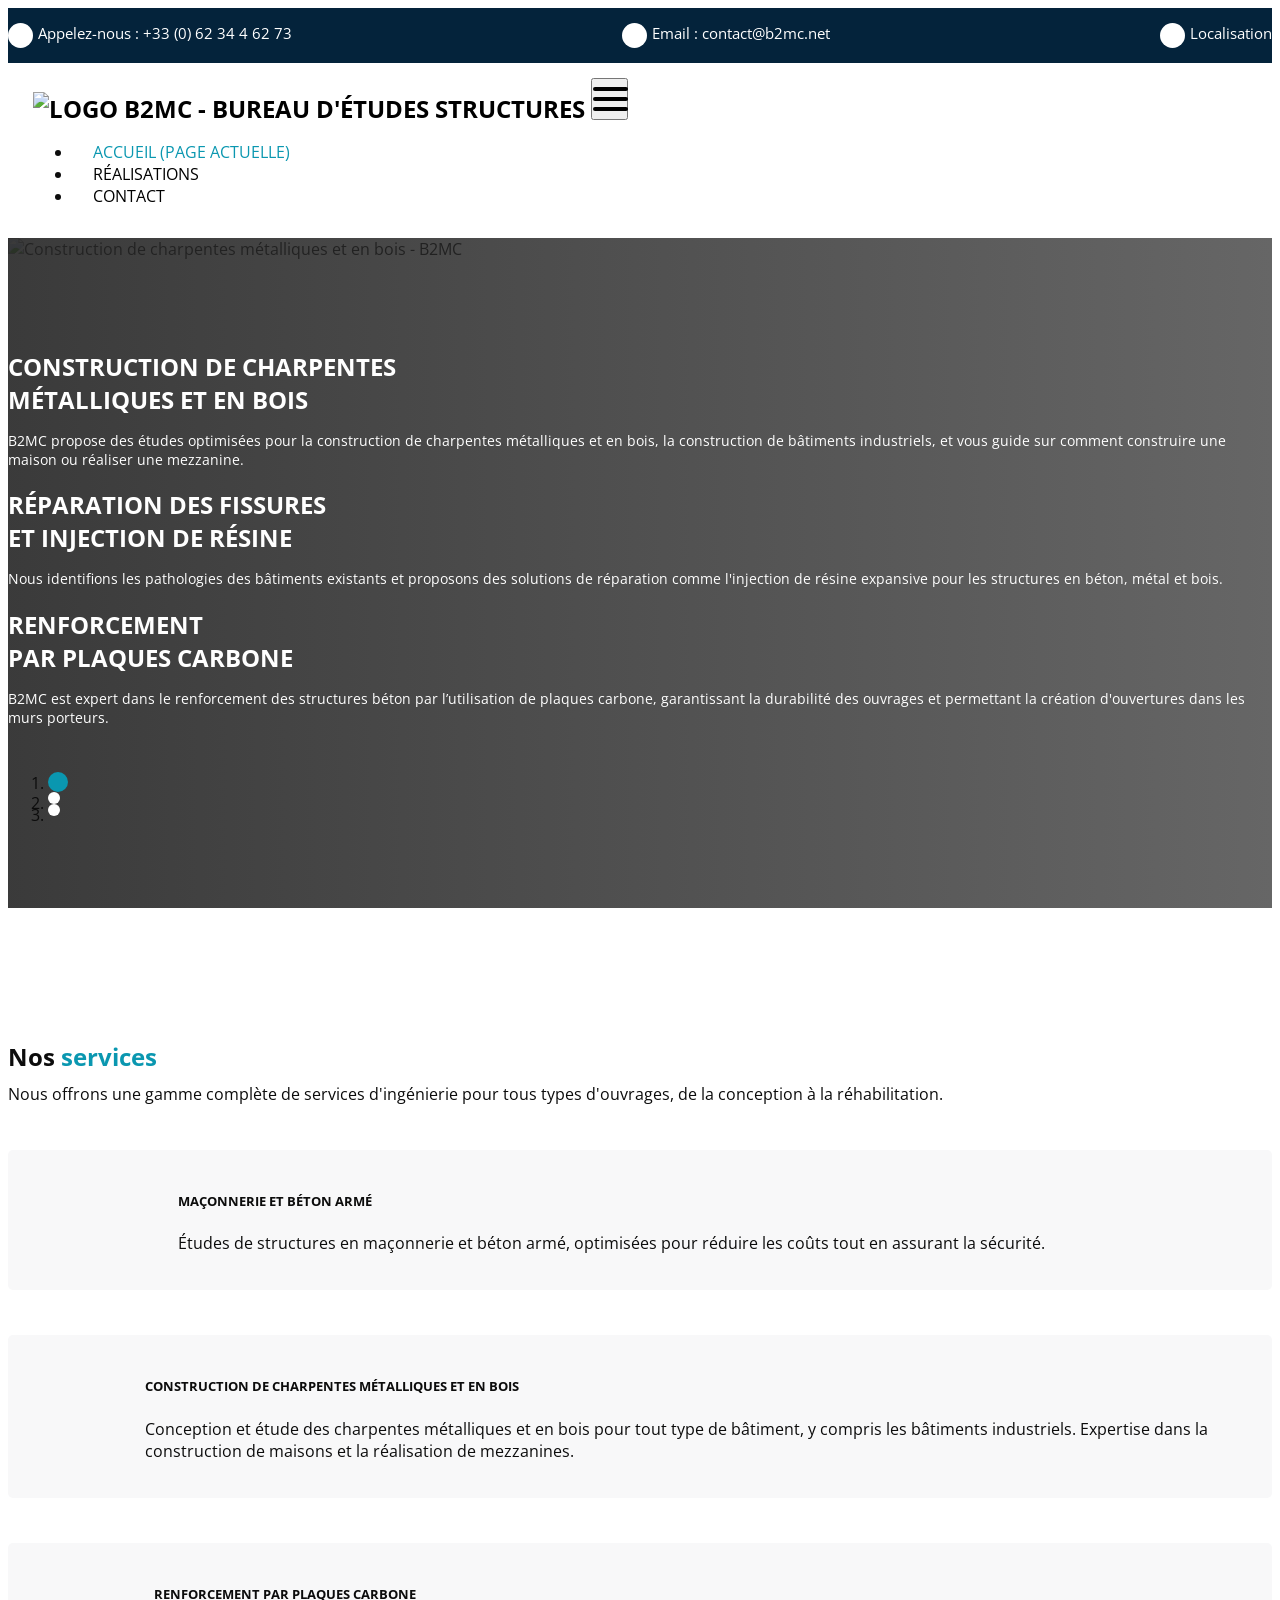
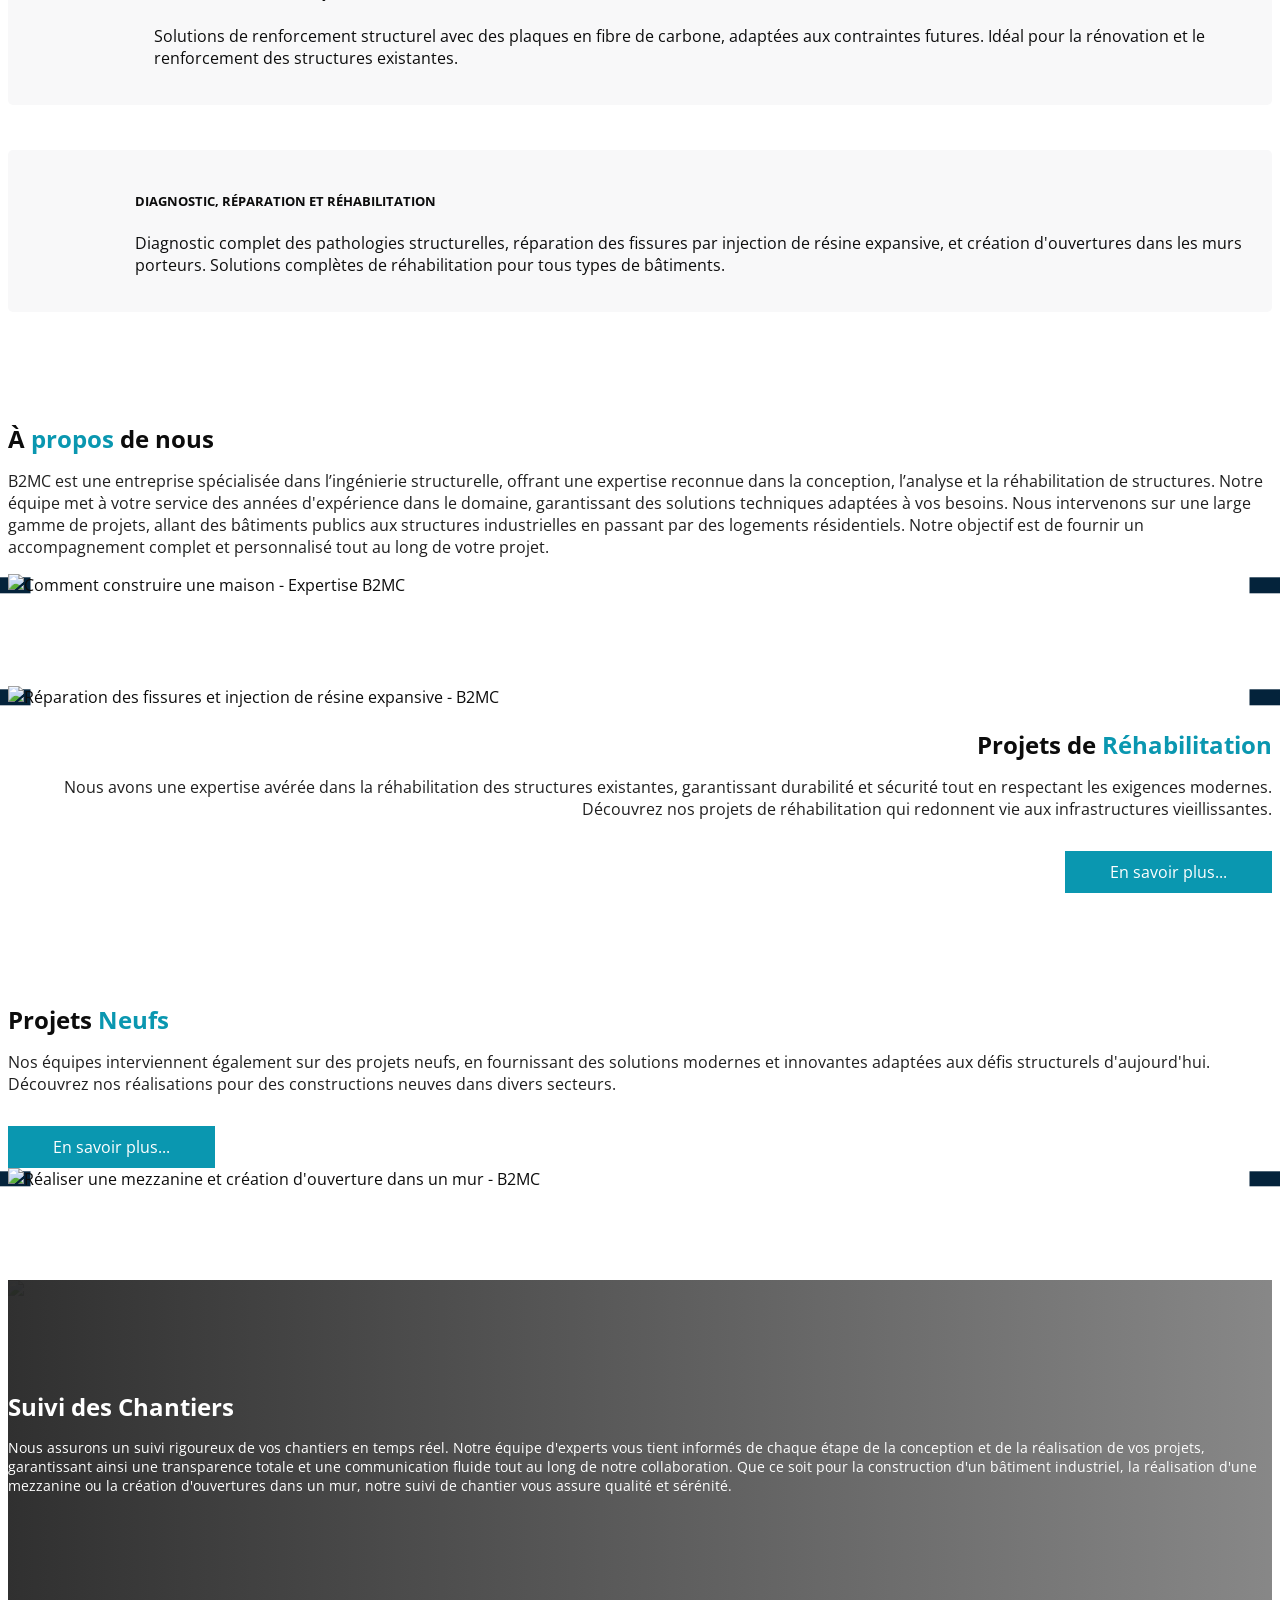
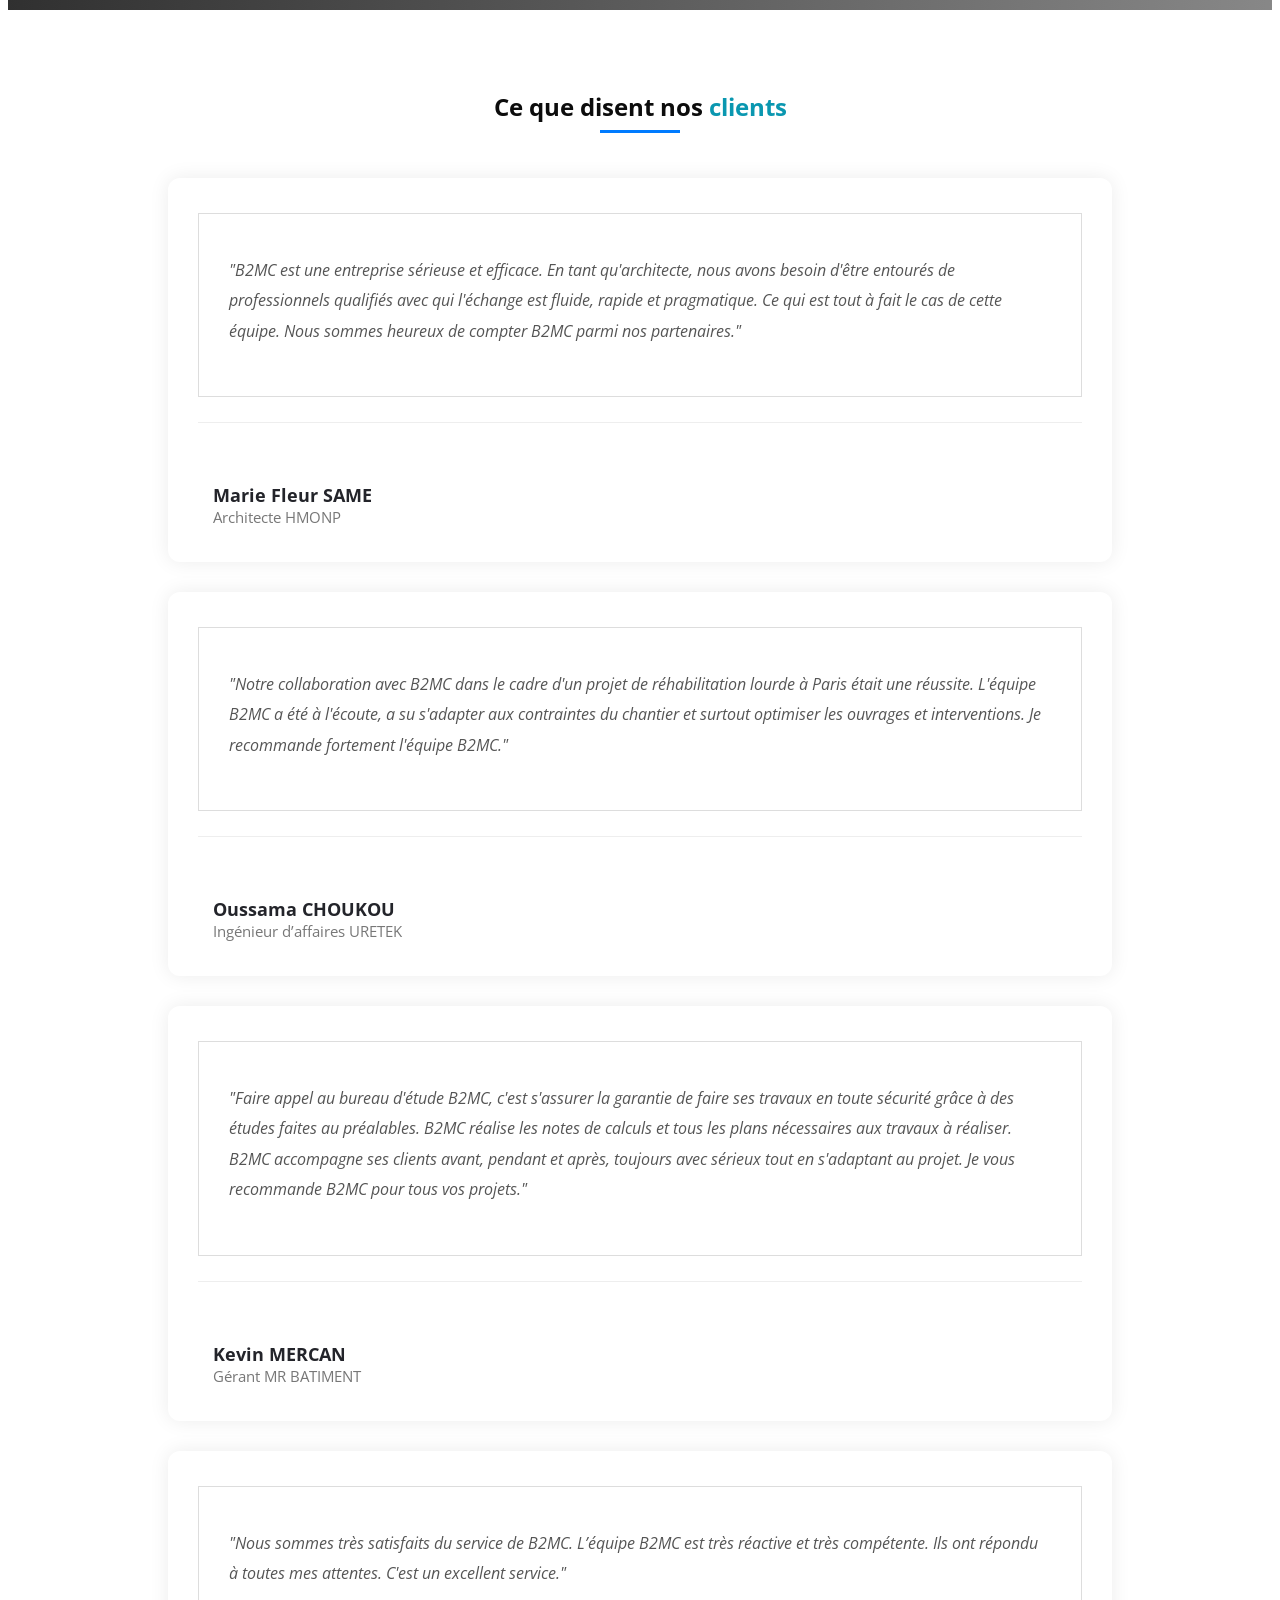
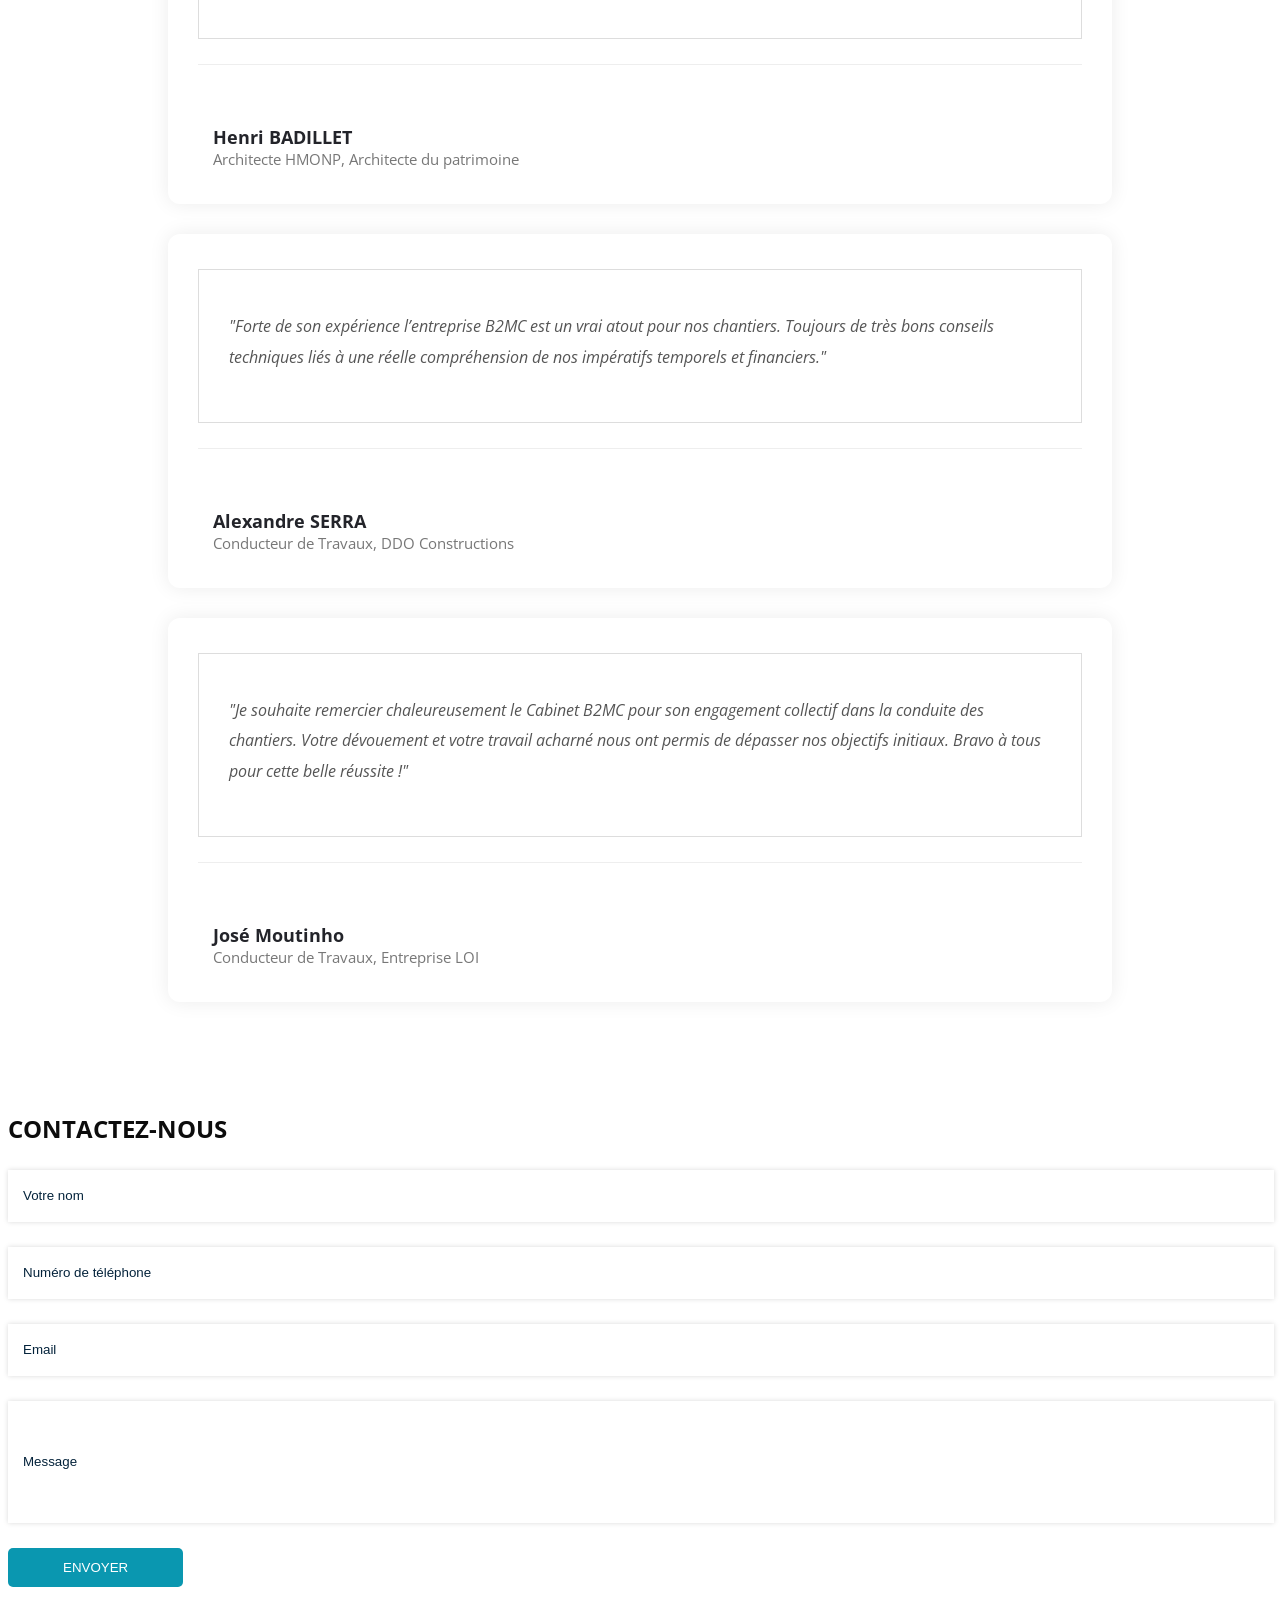
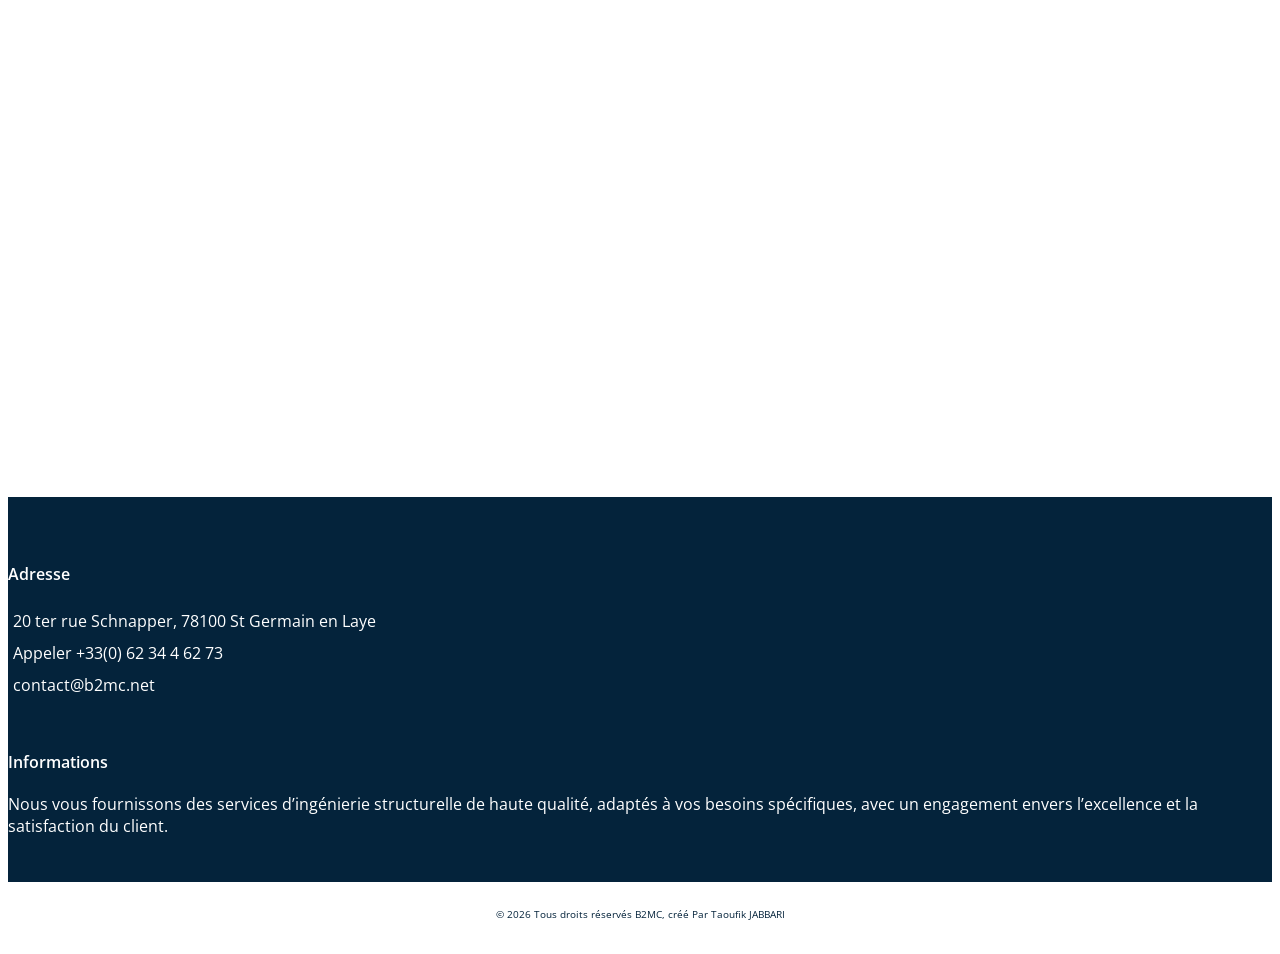
==== commit 6bf2fcd4: "Add Google Ads conversion tracking snippet and update map links for SEO optimization" ====
--- a/index.html
+++ b/index.html
@@ -7,6 +7,23 @@
     <meta http-equiv="X-UA-Compatible" content="IE=edge"/>
     <!-- Mobile Metas -->
     <meta name="viewport" content="width=device-width, initial-scale=1, shrink-to-fit=no"/>
+
+    <!-- Event snippet for Click to call conversion page In your html page, add the snippet and call gtag_report_conversion when someone clicks on the chosen link or button. -->
+    <script>
+        function gtag_report_conversion(url) {
+        var callback = function () {
+            if (typeof (url) != 'undefined') {
+                window.location = url;
+            }
+        };
+        gtag('event', 'conversion', {
+            'send_to': 'AW-16712272129/fwGrCMGQ0O4aEIGShKE-',
+            'value': 1.0,
+            'currency': 'EUR',
+            'event_callback': callback
+        });
+        return false;
+    } </script>
     <!-- Site Metas -->
     <meta name="keywords"
           content="Ingénierie Structurelle, B2MC, Maçonnerie, Béton, Acier, Bois, Bureau d'études structures, Calcul de structures, Expertise construction, Diagnostic structurel, Ingénieur structure France, Renforcement par plaques carbone, Construction d'une charpente métallique, Construction d'une charpente en bois, Construction d'un bâtiment industriel, Réparation des fissures, Injection de la résine expansive, Comment construire une maison, Réaliser une mezzanine, Création d'ouverture dans un mur, suivi des chantiers"/>
@@ -23,7 +40,8 @@
     <link rel="canonical" href="https://www.b2mc.net/"/>
     <link rel="shortcut icon" href="images/fevicon.png" type="image/x-icon">
 
-    <title>B2MC - Bureau d'Études Structures | Renforcement par plaques carbone, Construction de charpentes, Réparation des fissures</title>
+    <title>B2MC - Bureau d'Études Structures | Renforcement par plaques carbone, Construction de charpentes, Réparation
+        des fissures</title>
 
     <!-- Critical CSS -->
     <style>
@@ -87,10 +105,6 @@
                 "Réparation de Structures"
             ],
             "services": [
-                "Maçonnerie",
-                "Béton",
-                "Acier",
-                "Bois",
                 "Diagnostic structurel",
                 "Calcul de structures",
                 "Renforcement par plaques carbone",
@@ -107,14 +121,17 @@
         }
     </script>
     <!-- Google tag (gtag.js) -->
-    <script async src="https://www.googletagmanager.com/gtag/js?id=AW-17298813468">
-    </script>
+    <script async src="https://www.googletagmanager.com/gtag/js?id=AW-16712272129"></script>
     <script>
         window.dataLayer = window.dataLayer || [];
-        function gtag(){dataLayer.push(arguments);}
+
+        function gtag() {
+            dataLayer.push(arguments);
+        }
+
         gtag('js', new Date());
 
-        gtag('config', 'AW-17298813468');
+        gtag('config', 'AW-16712272129');
     </script>
 </head>
 
@@ -126,7 +143,7 @@
         <div class="header_top">
             <div class="container-fluid ">
                 <div class="contact_nav">
-                    <a href="tel:+33623446273">
+                    <a href="tel:+33623446273" onclick="return gtag_report_conversion('tel:+33623446273')">
                         <i class="fa fa-phone" aria-hidden="true"></i>
                         <span>
                 Appelez-nous : +33 (0) 62 34 4 62 73
@@ -202,8 +219,10 @@
                                         Métalliques et en Bois
                                     </h1>
                                     <p>
-                                        B2MC propose des études optimisées pour la construction de charpentes métalliques et en bois,
-                                        la construction de bâtiments industriels, et vous guide sur comment construire une maison
+                                        B2MC propose des études optimisées pour la construction de charpentes
+                                        métalliques et en bois,
+                                        la construction de bâtiments industriels, et vous guide sur comment construire
+                                        une maison
                                         ou réaliser une mezzanine.
                                     </p>
                                 </div>
@@ -241,7 +260,7 @@
                                     </h1>
                                     <p>
                                         B2MC est expert dans le renforcement des structures béton par l’utilisation de
-                                        plaques carbone, garantissant la durabilité des ouvrages et permettant la 
+                                        plaques carbone, garantissant la durabilité des ouvrages et permettant la
                                         création d'ouvertures dans les murs porteurs.
                                     </p>
                                 </div>
@@ -281,7 +300,7 @@
                 <div class="col-md-6 ">
                     <div class="box ">
                         <div class="img-box">
-                            <i class="fas fa-hard-hat"></i>
+                            <i class="fa fa-building"></i>
                         </div>
                         <div class="detail-box">
                             <h5>
@@ -298,15 +317,15 @@
                 <div class="col-md-6 ">
                     <div class="box ">
                         <div class="img-box">
-                            <i class="fas fa-industry"></i> <!-- Font Awesome icon for metal construction -->
+                            <i class="fa fa-industry"></i> <!-- Font Awesome icon for metal construction -->
                         </div>
                         <div class="detail-box">
                             <h5>
                                 Construction de Charpentes Métalliques et en Bois
                             </h5>
                             <p>
-                                Conception et étude des charpentes métalliques et en bois pour tout type de bâtiment, 
-                                y compris les bâtiments industriels. Expertise dans la construction de maisons et la 
+                                Conception et étude des charpentes métalliques et en bois pour tout type de bâtiment,
+                                y compris les bâtiments industriels. Expertise dans la construction de maisons et la
                                 réalisation de mezzanines.
                             </p>
                         </div>
@@ -315,7 +334,7 @@
                 <div class="col-md-6 ">
                     <div class="box ">
                         <div class="img-box">
-                            <i class="fas fa-tools"></i> <!-- Font Awesome icon for carbon fiber reinforcement -->
+                            <i class="fa fa-wrench"></i> <!-- Font Awesome icon for carbon fiber reinforcement -->
                         </div>
                         <div class="detail-box">
                             <h5>
@@ -323,7 +342,8 @@
                             </h5>
                             <p>
                                 Solutions de renforcement structurel avec des plaques en fibre de carbone, adaptées aux
-                                contraintes futures. Idéal pour la rénovation et le renforcement des structures existantes.
+                                contraintes futures. Idéal pour la rénovation et le renforcement des structures
+                                existantes.
                             </p>
                         </div>
                     </div>
@@ -331,15 +351,16 @@
                 <div class="col-md-6 ">
                     <div class="box ">
                         <div class="img-box">
-                            <i class="fas fa-search"></i> <!-- Font Awesome icon for diagnosis -->
+                            <i class="fa fa-search"></i> <!-- Font Awesome icon for diagnosis -->
                         </div>
                         <div class="detail-box">
                             <h5>
                                 Diagnostic, Réparation et Réhabilitation
                             </h5>
                             <p>
-                                Diagnostic complet des pathologies structurelles, réparation des fissures par injection 
-                                de résine expansive, et création d'ouvertures dans les murs porteurs. Solutions complètes 
+                                Diagnostic complet des pathologies structurelles, réparation des fissures par injection
+                                de résine expansive, et création d'ouvertures dans les murs porteurs. Solutions
+                                complètes
                                 de réhabilitation pour tous types de bâtiments.
                             </p>
                         </div>
@@ -409,7 +430,8 @@
                     <p>
                         Nous avons une expertise avérée dans la réhabilitation des structures existantes, garantissant
                         durabilité
-                        et sécurité tout en respectant les exigences modernes. Découvrez nos projets de réhabilitation qui
+                        et sécurité tout en respectant les exigences modernes. Découvrez nos projets de réhabilitation
+                        qui
                         redonnent vie aux infrastructures vieillissantes.
                     </p>
                     <a href="realisation.html#rehabilitation" class="btn btn-primary"
@@ -466,24 +488,21 @@
     <div class="container">
         <div class="row">
             <div class="col-md-6">
-              <div class="heading_container">
-                <h2>
-                  Suivi des Chantiers
-                </h2>
-              </div>
-              <p>
-                Nous assurons un suivi rigoureux de vos chantiers en temps réel. Notre équipe d'experts vous tient informés 
-                de chaque étape de la conception et de la réalisation de vos projets, garantissant ainsi une
-                transparence totale et une communication fluide tout au long de notre collaboration. Que ce soit pour la 
-                construction d'un bâtiment industriel, la réalisation d'une mezzanine ou la création d'ouvertures dans un mur, 
-                notre suivi de chantier vous assure qualité et sérénité.
-              </p>
-              <form action="">
-                <input type="text" placeholder="Entrez Votre Numéro de Projet" />
-                <button type="submit">
-                  Suivre
-                </button>
-              </form>
+                <div class="heading_container">
+                    <h2>
+                        Suivi des Chantiers
+                    </h2>
+                </div>
+                <p>
+                    Nous assurons un suivi rigoureux de vos chantiers en temps réel. Notre équipe d'experts vous tient
+                    informés
+                    de chaque étape de la conception et de la réalisation de vos projets, garantissant ainsi une
+                    transparence totale et une communication fluide tout au long de notre collaboration. Que ce soit
+                    pour la
+                    construction d'un bâtiment industriel, la réalisation d'une mezzanine ou la création d'ouvertures
+                    dans un mur,
+                    notre suivi de chantier vous assure qualité et sérénité.
+                </p>
             </div>
         </div>
     </div>
@@ -682,11 +701,11 @@
                         Adresse
                     </h4>
                     <div class="contact_link_box">
-                        <a id="mapLink" href="#">
+                        <a id="mapLink" href="https://www.google.com/maps/dir/?api=1&destination=20+ter+Rue+Schnapper,+78100+Saint-Germain-en-Laye,+France">
                             <i class="fa fa-map-marker" aria-hidden="true"></i>
                             <span>20 ter rue Schnapper, 78100 St Germain en Laye</span>
                         </a>
-                        <a href="tel:+33623446273">
+                        <a href="tel:+33623446273" onclick="return gtag_report_conversion('tel:+33623446273')">
                             <i class="fa fa-phone" aria-hidden="true"></i>
                             <span>
                   Appeler +33(0) 62 34 4 62 73
@@ -740,15 +759,8 @@
 <!-- footer section -->
 <link rel="stylesheet" href="https://unpkg.com/leaflet@1.9.3/dist/leaflet.css"/>
 <script src="https://unpkg.com/leaflet@1.9.3/dist/leaflet.js"></script>
-<!-- jQuery -->
-<script type="text/javascript" src="js/jquery-3.4.1.min.js"></script>
-<!-- popper js -->
-<script src="https://cdn.jsdelivr.net/npm/popper.js@1.16.0/dist/umd/popper.min.js"
-        integrity="sha384-Q6E9RHvbIyZFJoft+2mJbHaEWldlvI9IOYy5n3zV9zzTtmI3UksdQRVvoxMfooAo"
-        crossorigin="anonymous"></script>
 <!-- bootstrap js -->
 <script type="text/javascript" src="js/bootstrap.js"></script>
-<!-- Using native JS for testimonials -->
 <!-- custom js -->
 <script type="text/javascript" src="js/custom.js"></script>
 <!-- Add custom JavaScript for form alert -->
@@ -957,117 +969,6 @@
         overflow: hidden;
     }
 
-    .testimonial-carousel {
-        width: 100%;
-    }
-
-    .testimonial-carousel .owl-stage {
-        display: flex;
-        align-items: stretch;
-        width: 100% !important;
-    }
-
-    .testimonial-carousel .owl-stage-outer {
-        overflow: hidden;
-        width: 100%;
-    }
-
-    .testimonial-carousel .owl-item {
-        height: auto;
-        display: flex;
-        flex: 1;
-    }
-
-    .testimonial-carousel .item {
-        height: 100%;
-        width: 100%;
-    }
-
-    /* Navigation arrows removed */
-    .owl-carousel .owl-nav {
-        display: none;
-    }
-
-    .owl-carousel .owl-dots {
-        text-align: center;
-        margin-top: 35px;
-    }
-
-    .owl-carousel .owl-dots .owl-dot {
-        display: inline-block;
-        margin: 0 6px;
-    }
-
-    .owl-carousel .owl-dots .owl-dot span {
-        width: 12px;
-        height: 12px;
-        background: #ccc;
-        display: block;
-        border-radius: 50%;
-        transition: all 0.3s ease;
-        opacity: 0.7;
-    }
-
-    .owl-carousel .owl-dots .owl-dot:hover span {
-        opacity: 1;
-    }
-
-    .owl-carousel .owl-dots .owl-dot.active span {
-        width: 16px;
-        height: 16px;
-        background: #007bff;
-        opacity: 1;
-    }
-
-    @media (max-width: 992px) {
-        .owl-carousel .owl-nav button.owl-prev {
-            left: -25px;
-        }
-
-        .owl-carousel .owl-nav button.owl-next {
-            right: -25px;
-        }
-    }
-
-    @media (max-width: 768px) {
-        .client_container {
-            padding: 0 15px;
-        }
-
-        .owl-carousel .owl-nav button.owl-prev,
-        .owl-carousel .owl-nav button.owl-next {
-            width: 40px;
-            height: 40px;
-        }
-
-        .owl-carousel .owl-nav button.owl-prev {
-            left: -20px;
-        }
-
-        .owl-carousel .owl-nav button.owl-next {
-            right: -20px;
-        }
-    }
-
-    @media (max-width: 576px) {
-        .client_section .box {
-            margin: 10px 5px;
-        }
-
-        .owl-carousel .owl-nav button.owl-prev,
-        .owl-carousel .owl-nav button.owl-next {
-            width: 35px;
-            height: 35px;
-        }
-
-        .owl-carousel .owl-nav button.owl-prev {
-            left: -18px;
-        }
-
-        .owl-carousel .owl-nav button.owl-next {
-            right: -18px;
-        }
-    }
 
     /* Style for map container */
     #mapid {
